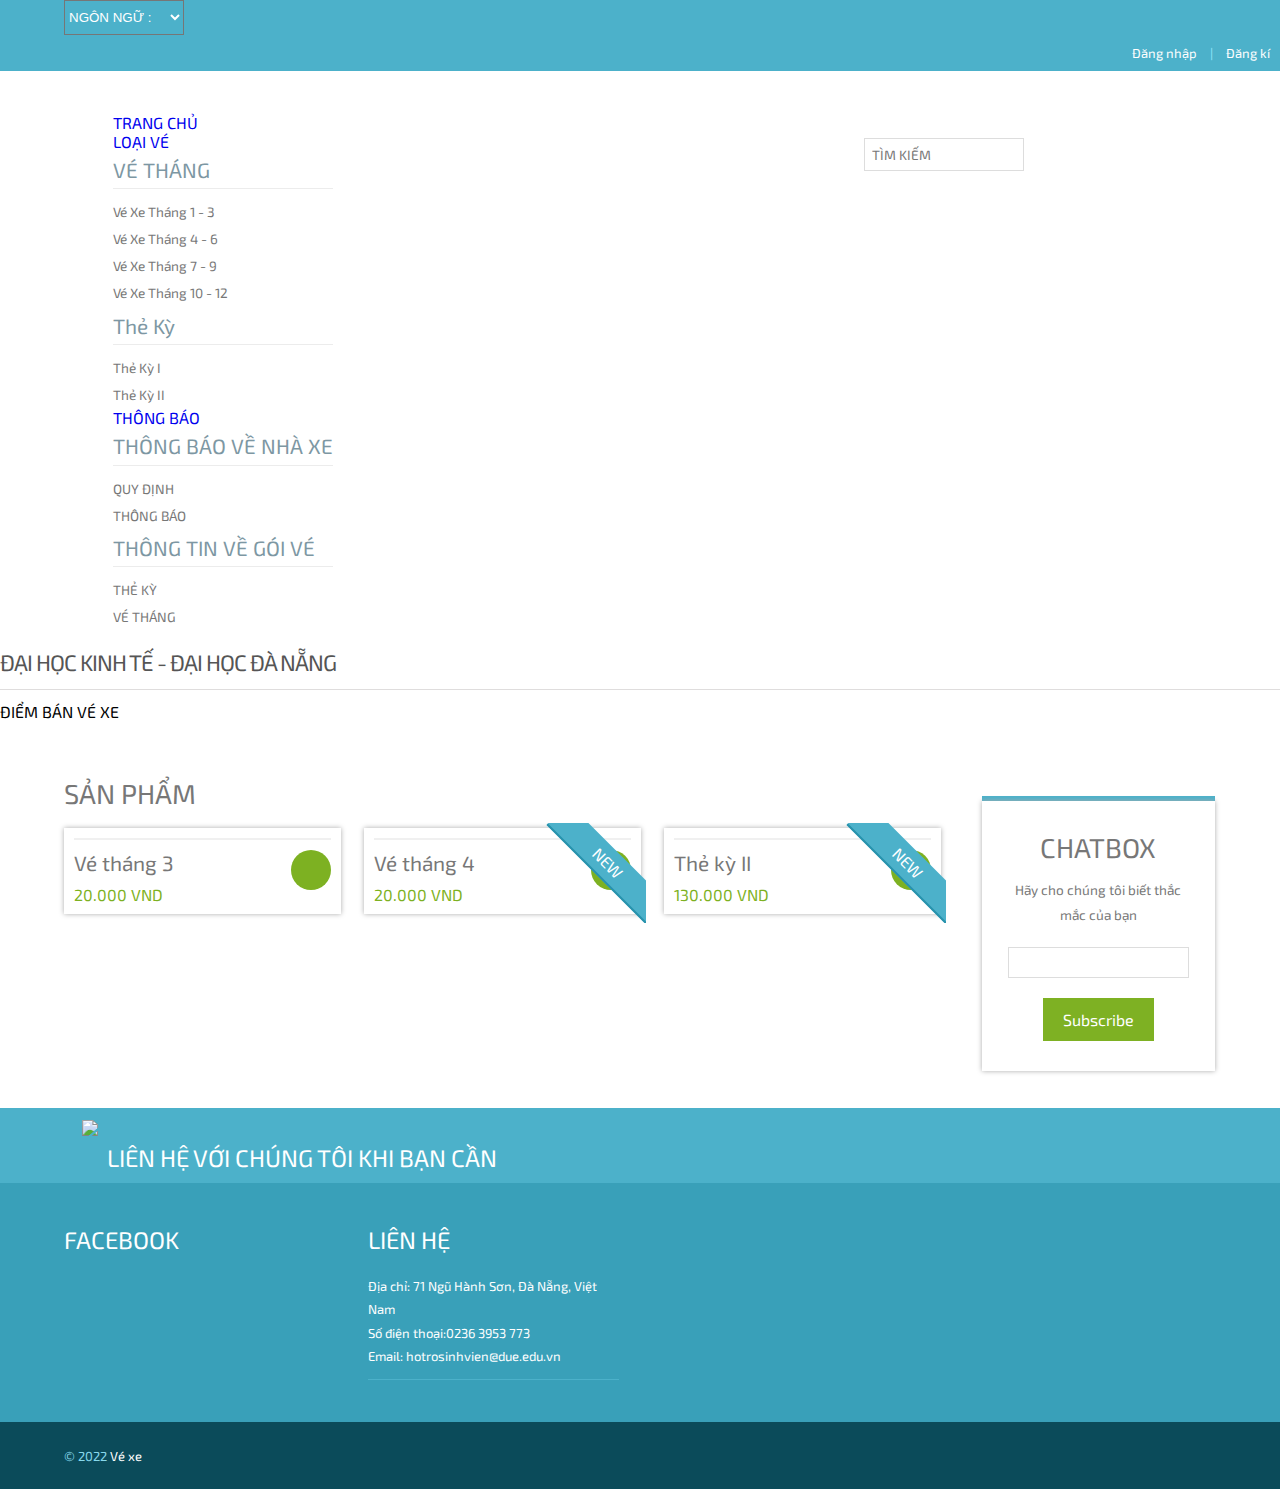
==== Sprint 2/index.html @ bb6cf112 "Create index.html" ====
<!DOCTYPE HTML>
<html>
<head>
<title>Free Leoshop Website Template | Home</title>
<meta name="viewport" content="width=device-width, initial-scale=1, maximum-scale=1">
<meta http-equiv="Content-Type" content="text/html; charset=utf-8" />
<link href="css/style.css" rel="stylesheet" type="text/css" media="all" />
<link href="css/form.css" rel="stylesheet" type="text/css" media="all" />
<link href='http://fonts.googleapis.com/css?family=Exo+2' rel='stylesheet' type='text/css'>
<script type="text/javascript" src="js/jquery1.min.js"></script>
<!-- start menu -->
<link href="css/megamenu.css" rel="stylesheet" type="text/css" media="all" />
<script type="text/javascript" src="js/megamenu.js"></script>
<script>$(document).ready(function(){$(".megamenu").megamenu();});</script>
<!--start slider -->
    <link rel="stylesheet" href="css/fwslider.css" media="all">
    <script src="js/jquery-ui.min.js"></script>
    <script src="js/css3-mediaqueries.js"></script>
    <script src="js/fwslider.js"></script>
<!--end slider -->
<script src="js/jquery.easydropdown.js"></script>
</head>
<body>
     <div class="header-top">
	   <div class="wrap"> 
			  <div class="header-top-left">
			  	   <div class="box">
   				      <select tabindex="4" class="dropdown">
							<option value="" class="label" value="">NGÔN NGỮ :</option>
							<option value="1">TIẾNG ANH / EN</option>
							<option value="2">TIẾNG VIỆT / VN</option>
					  </select>
   				    </div>
						</select>
   				    </div>
   				    <div class="clear"></div>
   			 </div>
			 <div class="cssmenu">
				<ul>
					<li><a href="login.html">Đăng nhập</a></li> |
					<li><a href="register.html">Đăng kí</a></li>
				</ul>
			</div>
			<div class="clear"></div>
 		</div>
	</div>
	<div class="header-bottom">
	    <div class="wrap">
			<div class="header-bottom-left">
				<div class="logo">
					<a href="index.html"><img src="images/logo6.jpg" alt=""/></a>
				</div>
				<div class="menu">
	            <ul class="megamenu skyblue">
			<li class="active grid"><a href="index.html">TRANG CHỦ</a></li>
			<li><a class="color4" href="#">LOẠI VÉ</a>
				<div class="megapanel">
					<div class="row">
						<div class="col1">
							<div class="h_nav">
								<h4>VÉ THÁNG</h4>
								<ul>
									<li><a href="loaive.html">Vé xe tháng 1 - 3 </a></li>
									<li><a href="loaive.html">Vé xe tháng 4 - 6</a></li>
									<li><a href="loaive.html">Vé xe tháng 7 - 9</a></li>
									<li><a href="loaive.html">Vé xe tháng 10 - 12</a></li>
								</ul>	
							</div>							
						</div>
						<div class="col1">
							<div class="h_nav">
								<h4>Thẻ Kỳ</h4>
								<ul>
									<li><a href="loaive.html">Thẻ kỳ I</a></li>
									<li><a href="loaive.html">Thẻ Kỳ II</a></li>
								</ul>	
							</div>																	 
						</div>
					  </div>
					</div>
				</li>				
				<li><a class="color5" href="#">THÔNG BÁO</a>
				<div class="megapanel">
					<div class="col1">
							<div class="h_nav">
								<h4>THÔNG BÁO VỀ NHÀ XE</h4>
								<ul>
									<li><a href="gioithieu.html">QUY ĐỊNH</a></li>
									<li><a href="gioithieu.html">THÔNG BÁO</a></li>
									<!-- <li><a href="gioithieu.html">Lorem ipsum </a></li>
									<li><a href="gioithieu.html">Planned replacement</a></li> -->
								</ul>	
							</div>							
						</div>
						<div class="col1">
							<div class="h_nav">
								<h4>THÔNG TIN VỀ GÓI VÉ</h4>
								<ul>
									<li><a href="gioithieu.html">THẺ KỲ</a></li>
									<li><a href="gioithieu.html">VÉ THÁNG</a></li>
									<!-- <li><a href="gioithieu.html">Round-Shaped</a></li>
									<li><a href="gioithieu.html">Oval-Shaped</a></li> -->
								</ul>	
							</div>							
						</div>
						<!-- <div class="col1">
							<div class="h_nav">
								<h4>Eye Glasses</h4>
								<ul>
									<li><a href="gioithieu.html">Anti Reflective</a></li>
									<li><a href="gioithieu.html">Aspheric</a></li>
									<li><a href="gioithieu.html">Bifocal</a></li>
									<li><a href="gioithieu.html">Hi-index</a></li>
									<li><a href="gioithieu.html">Progressive</a></li>
								</ul>	 -->
							</div>												
						</div>
					</div>
				</li>
			</ul>
			</div>
		</div>
	   <div class="header-bottom-right">
         <div class="search">	  
				<input type="text" name="s" class="textbox" value="TÌM KIẾM" onfocus="this.value = '';" onblur="if (this.value == '') {this.value = 'TÌM KIẾM';}">
				<input type="submit" value="Subscribe" id="submit" name="submit">
				<div id="response"> </div>
		 </div>
    </div>
     <div class="clear"></div>
     </div>
	</div>
  <!-- start slider -->
    <div id="fwslider">
        <div class="slider_container">
            <div class="slide"> 
                <!-- Slide image -->
                    <img src="images/banner2.png" alt=""/>
                <!-- /Slide image -->
                <!-- Texts container -->
                <div class="slide_content">
                    <div class="slide_content_wrap">
                        <!-- Text title -->
                        <h4 class="title">ĐẠI HỌC KINH TẾ - ĐẠI HỌC ĐÀ NẴNG</h4>
                        <!-- /Text title -->
                        
                        <!-- Text description -->
                        <p class="description">ĐIỂM BÁN VÉ XE</p>
                        <!-- /Text description -->
                    </div>
                </div>
                 <!-- /Texts container -->
            </div>
            <!-- /Duplicate to create more slides -->
            <div class="slide">
                <img src="images/banner4.jpg" alt=""/>
                <div class="slide_content">
                    <div class="slide_content_wrap">
                        <!-- <h4 class="title">MỞ ĐĂNG KÝ THẺ KỲ I(2022-2023) TỪ NGÀY 20/08 - 20/09  </h4>
                        <p class="description">RẤT HẠNH ĐƯỢC PHỤC VỤ CÁC BẠN!</p> -->
                    </div>
                </div>
            </div>
            <!--/slide -->
        </div>
        <div class="timers"></div>
        <div class="slidePrev"><span></span></div>
        <div class="slideNext"><span></span></div>
    </div>
    <!--/phần thân -->
<div class="main">
	<div class="wrap">
		<div class="section group">
		  <div class="cont span_2_of_3">
		  	<h2 class="head">SẢN PHẨM</h2>
			<div class="top-box">
		<!-- ảnh 1 -->
			 <div class="col_1_of_3 span_1_of_3"> 
			   <a href="single.html">
				<div class="inner_content clearfix">
					<div class="product_image">
						<img src="images/vethang3.jpg" alt=""/>
					</div>
                    <div class="price">
					   <div class="cart-left">
							<p class="title">Vé tháng 3</p>
							<div class="price1">
							  <span class="actual">20.000 VND</span>
							</div>
						</div>
						<div class="cart-right"> </div>
						<div class="clear"></div>
					 </div>				
                   </div>
                 </a>
				</div>
			<!-- ảnh 2 -->
				<div class="col_1_of_3 span_1_of_3"> 
					<a href="single.html">
					 <div class="inner_content clearfix">
						 <div class="product_image">
							 <img src="images/vethang4.jpg" alt=""/>
						 </div>
						 <div class="sale-box"><span class="on_sale title_shop">New</span></div>	
						 <div class="price">
							<div class="cart-left">
								 <p class="title">Vé tháng 4</p>
								 <div class="price1">
								   <span class="actual">20.000 VND</span>
								 </div>
							 </div>
							 <div class="cart-right"> </div>
							 <div class="clear"></div>
						  </div>				
						</div>
					  </a>
					 </div>	
			<!-- ảnh 3 -->
				<div class="col_1_of_3 span_1_of_3">
				  <a href="single.html">
				 <div class="inner_content clearfix">
					<div class="product_image">
						<img src="images/theky2.jpg" alt=""/>
					</div>
                   	 <div class="sale-box"><span class="on_sale title_shop">New</span></div>	
                    <div class="price">
					   <div class="cart-left">
							<p class="title">Thẻ kỳ II</p>
							<div class="price1">
							  <span class="actual">130.000 VND</span>
							</div>
						</div>
						<div class="cart-right"> </div>
						<div class="clear"></div>
					 </div>				
                   </div>
                   </a>
				</div>
				<div class="clear"></div>
			</div>	
	<!-- Chatbox	 			 						 			     -->			 						 			    
		  </div>
			<div class="rsidebar span_1_of_left">
				<div class="top-border"> </div>
				 <!-- <div class="border">
	             <link href="css/default.css" rel="stylesheet" type="text/css" media="all" />
	             <link href="css/nivo-slider.css" rel="stylesheet" type="text/css" media="all" />
				  <script src="js/jquery.nivo.slider.js"></script>
				    <script type="text/javascript">
				    $(window).load(function() {
				        $('#slider').nivoSlider();
				    });
				    </script>
		    <div class="slider-wrapper theme-default">
              <div id="slider" class="nivoSlider">
                <img src="images/t-img1.jpg"  alt="" />
               	<img src="images/t-img2.jpg"  alt="" />
                <img src="images/t-img3.jpg"  alt="" />
              </div>
             </div>
              <div class="btn"><a href="single.html">Check it Out</a></div>
             </div>
           <div class="top-border"> </div> -->
			<div class="sidebar-bottom">
			    <h2 class="m_1">Chatbox</h2>
			    <p class="m_text">Hãy cho chúng tôi biết thắc mắc của bạn</p>
			    <div class="subscribe">
					 <form>
					    <input name="userName" type="text" class="textbox">
					    <input type="submit" value="Subscribe">
					 </form>
	  			</div>
			</div>
	    </div>
	   <div class="clear"></div>
	</div>
	</div>		 			 						 			    

<!-- Phần cuối -->
	</div>
   <div class="footer">
		<div class="footer-top">
			<div class="wrap">
			  <div class="section group example">
				</div>
				<div class="col_1_of_2 span_1_of_2">
					<ul class="f-list">
					  <li><img src="images/3.png"><span class="f-text">Liên hệ với chúng tôi khi bạn cần </span><div class="clear"></div></li>
					</ul>
				</div>
				<div class="clear"></div>
		      </div>
			</div>
		</div>
		<div class="footer-middle">
			<div class="wrap">

		   <div class="section group example">
			  <div class="col_1_of_f_1 span_1_of_f_1">
				 <div class="section group example">
				   <div class="col_1_of_f_2 span_1_of_f_2">
				      <h3>Facebook</h3>
						<script>(function(d, s, id) {
						  var js, fjs = d.getElementsByTagName(s)[0];
						  if (d.getElementById(id)) return;
						  js = d.createElement(s); js.id = id;
						  js.src = "//connect.facebook.net/en_US/all.js#xfbml=1";
						  fjs.parentNode.insertBefore(js, fjs);
						}(document, 'script', 'facebook-jssdk'));</script>
						<div class="like_box">	
							<div class="fb-like-box" data-href="https://www.facebook.com/hotrosinhviendhkt" data-colorscheme="light" data-show-faces="true" data-header="true" data-stream="false" data-show-border="true"></div>
						</div>
 				  </div>
				 <div class="col_1_of_f_2 span_1_of_f_2">
				   <h3>Liên hệ</h3>
						<div class="company_address">
					                <p>Địa chỉ: 71 Ngũ Hành Sơn, Đà Nẵng, Việt Nam</p>
					   		<p>Số điện thoại:0236 3953 773</p>
					 	 	<p>Email: <span>hotrosinhvien@due.edu.vn</span></p>
					   		
					   </div>
					   </div>
				</div>
				<div class="clear"></div>
		    </div>
		   </div>
		  <div class="clear"></div>
		    </div>
		  </div>
		</div>
		<div class="footer-bottom">
			<div class="wrap">
	             <div class="copy">
			        <p>© 2022 <a href="#" target="_blank">Vé xe</a></p>
		         </div>
			    </div>
			    <div class="clear"></div>
		      </div>
	     </div>
	</div>
</body>
</html>
---- Sprint 2/css/style.css ----
html,body,div,span,applet,object,iframe,h1,h2,h3,h4,h5,h6,p,blockquote,pre,a,abbr,acronym,address,big,cite,code,del,dfn,em,img,ins,kbd,q,s,samp,small,strike,strong,sub,sup,tt,var,b,u,i,dl,dt,dd,ol,nav ul,nav li,fieldset,form,label,legend,caption,tbody,tfoot,thead,tr,th,td,article,aside,canvas,details,embed,figure,figcaption,footer,header,hgroup,menu,nav,output,ruby,section,summary,time,mark,audio,video{margin:0;padding:0;border:0;font-size:100%;font:inherit;vertical-align:baseline;}
article, aside, details, figcaption, figure,footer, header, hgroup, menu, nav, section {display: block;}
ol,ul{list-style:none;margin:0;padding:0;}
blockquote,q{quotes:none;}
blockquote:before,blockquote:after,q:before,q:after{content:'';content:none;}
table{border-collapse:collapse;border-spacing:0;}
a{text-decoration:none;}
.txt-rt{text-align:right;}
.txt-lt{text-align:left;}
.txt-center{text-align:center;}
.float-rt{float:right;}
.float-lt{float:left;}
/*login.html*/
/*Phần tử được đẩy xuống bên dưới cả phần tử nổi bên trái và bên phải*/
.clear{clear:both;}
.pos-relative{position:relative;}
.pos-absolute{position:absolute;}
.vertical-base{	vertical-align:baseline;}
.vertical-top{	vertical-align:top;}
.underline{	padding-bottom:5px;	border-bottom: 1px solid #eee; margin:0 0 20px 0;}
nav.vertical ul li{	display:block;}
nav.horizontal ul li{	display: inline-block;}
img{max-width:100%;}

body{
	font-family: 'Exo 2', sans-serif;
	background:#fff;
}
.wrap{
	/*chiều rộng*/
	width:80%;
	/*Margin: 0 auto, lề trên / dưới là 0 và 
	lề trái / phải là tự động. Trong đó tự động có nghĩa là lề trái và phải 
	được trình duyệt tự động đặt dựa trên vùng chứa, để làm cho phần tử được
	căn giữa.*/
	margin:0 auto;
	/*linear- chỉ định một hiệu ứng chuyển tiếp với cùng tốc độ từ đầu đến cuối*/
	-moz-transition:all .2s linear;
	-webkit-transition:all .2s linear; 
	-o-transition:all .2s linear; 
	-ms-transition:all .2s linear;
}
.chitiet {
	background-color: #CCC;
	height: 350px;
	margin-left: 220px;
	width: 900px;
}
.chitiet1 {
	margin-top: 30px;
	padding-left: 200px;
}
.giohang {
	margin-top: 30px;
	width: 100%;
	line-height: 60px;
	padding-left: 50px;
	margin-bottom:30px;
}
.giohang1 {
	color: #F00;
	font-weight: 800;
	font-size: 20px;
	font-family: "Times New Roman", Times, serif;
}
.giohang2 {
	margin-top: 30px;
	width: 100%;
	line-height: 35px;
	padding-left: 50px;
	margin-bottom:30px;
}
.giohang3 {
	color: #F00;
	font-weight: 800;
	font-size: 20px;
	font-family: "Times New Roman", Times, serif;
}
.button {
	font-size: 1.2em;
	padding: 8px 15px;
	text-shadow: 0px 1px 1px rgba(94, 94, 94, 0.9);
}
.button {
	margin-top: 20px;
	display: inline-block;
	background: #0099FF;
	text-decoration: none;
	color:#fff;
	outline: 0;
	-webkit-transition: all 0.2s linear;
	-moz-transition: all 0.2s linear;
	-o-transition: all 0.2s linear;
	transition: all 0.2s linear;
}
.button:hover {
	text-shadow: 0px 1px 1px #000;
	-webkit-transform: scale(1.05);
	-moz-transform: scale(1.05);
	-ms-transform: scale(1.05);
	-o-transform: scale(1.05);
	transform: scale(1.05);
}
/*login.html*/
.header-top{
	background:#4cb1ca;
}
/*login.html*/
.header-top-right{
	width:54.5%;
/*float-left: Lớp này loại bỏ phần tử khỏi luồng thông thường của trang web
 và làm cho nó nổi ở phía bên trái bên trong của vùng chứa.*/
	float:left;
}
.box{
	float:left;
	width:20.5%;
	margin-right:10.6%;
}
.box1{
	float:left;
	width:20.5%;
}
/*login.html*/
.cssmenu{
	float:right;
	color:#96e8fc;
	font-size: 0.8125em;
}
.cssmenu ul li {
	display: inline-block;
}
.cssmenu ul li a {
	color:#fff;
	display: block;
	margin:10px;
}
.cssmenu li> a:hover {
	color: #ACEAFA;
}
.header-bottom{
	background:#fff;
	padding:2% 0;
}
.logo{
	float:left;
	margin-right: 6.6%;
}
/*--menu--*/
/* dCodes Framework:(c) TemplateAccess */
.menu{
	float:left;
	margin-top: 6px;
}
/* start menu */
.h_nav h4{
	border-bottom:1px solid rgb(236, 236, 236);
	font-size: 1.3em;
	color: #7D97A3;
	line-height: 1.8em;
	text-transform:capitalize;
	margin-bottom: 4%;
}
.h_nav h4.top{
	margin-top: 12%;
}
.h_nav ul li{
	display: block;
}
.h_nav ul li a{
	display:block;
	font-size: 0.85em;
	color:#777;
	text-transform:capitalize;
	line-height:2em;
	-webkit-transition: all 0.3s ease-in-out;
	-moz-transition: all 0.3s ease-in-out;
	-o-transition: all 0.3s ease-in-out;
	transition: all 0.3s ease-in-out;
}
.h_nav ul li a:hover{
	color:#00405d;
	text-decoration:underline;
}
.header-bottom-left{
	float:left;
	width: 64.5%;
	margin-top:10px;
}
.header-bottom-right{
	float:right;
	width:30.5%;
	margin-top:10px;
}
.search {
	background:#fff;
	border: 1px solid #ddd;
	position: relative;
	float:left;
	margin:6px 20px 0 0;
}
.search input[type="text"] {
	border: none;
	outline: none;
	background: none;
	font-size:0.85em;
	font-family: 'Exo 2', sans-serif;
	color:#777;
	width:130px;
	padding:7px;
	-webkit-apperance:none;
	margin:0;
	-webkit-transition: all 0.5s ease-out;
	-moz-transition: all 0.5s ease-out;
	-ms-transition: all 0.5s ease-out;
	-o-transition: all 0.5s ease-out;
}
.search input[type="text"]:focus{
	width:150px;
}
.search input[type="submit"] {
	border: none;
	text-indent: -9999px;
	outline:none;
	cursor: pointer;
	background: url("../images/search.png") no-repeat 0px 3px; 
	width:30px;
	height:25px;
	padding:8px;
}	
.search input[type="submit"]:active {
	position:relative;
}
.tag-list{
	float:left;
}
/* create_btn */
.create_btn{
	float: right;
}
.create_btn a{
	text-transform: capitalize;
	display:inline-block;
	padding: 10px 20px;
	font-size: 0.8725em;
	color: #ffffff;
	background: #ffcc33;
	-webkit-transition: all 0.3s ease-in-out;
	-moz-transition: all 0.3s ease-in-out;
	-o-transition: all 0.3s ease-in-out;
	transition: all 0.3s ease-in-out;
}
.create_btn a:hover{
	background: #00405d;
	color:#ffffff; 
}
.create_btn a img{
	vertical-align: top;
	margin-top: 3px;
}
/* start icon styles */
.icon1:before,.icon1:after {
	content: "";
	display: table;
}
.icon1:after {
	clear: both;
}
.icon1 {
	float:left;
	zoom:1;
}
.icon1 li {
	float: left;
	position: relative;
}
.icon1 li:last-child{
	border-right:none;
}
.icon1 li:hover > a {
	color: #fafafa;
}
*html .icon1 li a:hover { /* IE6 only */
	color: #fafafa;
}
.icon1 ul {
	width:300px;
	margin: 20px 0 0 0;
	_margin: 0;
	opacity: 0;
	visibility: hidden;
	position: absolute;
	top:75px;
	z-index: 1;
	right: -140px;
	background: #ffffff;
	-webkit-transition: all .2s ease-in-out;
	-moz-transition: all .2s ease-in-out;
	-ms-transition: all .2s ease-in-out;
	-o-transition: all .2s ease-in-out;
	transition: all .2s ease-in-out;
	box-shadow: 0px 2px 6px #aaa;
	-webkit-box-shadow: 0px 2px 6px #aaa;
	-moz-box-shadow: 0px 2px 6px #aaa;
	-o-box-shadow: 0px 2px 6px #aaa;
}
.icon1 li:hover > ul {
	opacity: 1;
	visibility: visible;
	margin: 0;
	z-index: 9999;
}
.icon1 ul ul {
	top: 6px;
	left: 158px;
	margin: 0 0 0 20px;
}
.icon1 ul li {
	float: none;
	display: block;
	border: 0;
}
.icon1 ul li:first-child{
	border-top:none;
}
.icon1 ul li:first-child a{
	border-top-left-radius: 5px;
	-webkit-border-top-left-radius: 5px;
	-moz-border-top-left-radius: 5px;
	-o-border-top-left-radius: 5px;
}
.icon1 ul li:last-child {   
	-moz-box-shadow: none;
	-webkit-box-shadow: none;
	box-shadow: none;    
}
.icon1 ul a {    
	_height: 10px; /*IE6 only*/
	white-space: nowrap;
	float: none;
	text-transform: none;
}
.active-icon{
	display: block;
}
.icon1 ul li:first-child > a:after {
	content: '';
	position: absolute;
	left: 45%;
	top: -30px;
	border-left: 10px solid transparent;
	border-right:10px solid transparent;
	border-bottom:10px solid #f0f0f0;
}
.icon1 ul ul li:first-child a:after {
	left: -100px;
	top: 0%;
	margin-top: -6px;
	border-left: 0;	
	border-bottom:20px solid transparent;
	border-top: 20px solid transparent;
	border-right:20px solid #323757;
}
/* Mobile */
.icon1-trigger {
	display: none;
}
.sub-icon1 img{
	border:none;
	display:inline-block;
	vertical-align:middle;
}
.c1{
	background: url(../images/tag.png) no-repeat 0px 0px;
	width:42px;
	height:42px;
	display: inline-block;
	vertical-align: middle;
}
.c2{
	background: url(../images/cart.png) no-repeat 0px 1px;
	width:42px;
	height:42px;
	display: inline-block;
	vertical-align: middle;
}
.icon1 .profile_img {
	margin-top: 3px;
}
.sub-icon1 ul li h3{
	text-align:center;
	font-size: 1.3em;
	color:#399FB8;
	text-transform:uppercase;
	margin-bottom: 4%;
}
.sub-icon1 ul li p{
	text-align:center;
	font-size: 0.8725em;
	color: #555555;
	line-height: 1.8em;
}
.sub-icon1.list{
	padding: 20px 0px;
}
.sub-icon1 ul li p a{
	color: #00405d;
}
.sub-icon1 ul li p a:hover{
	color: #555555;
	text-decoration:underline;
}
ul.last{
	float: left;
	margin: 12px 0px 0 20px;
}
ul.last li a{
	color:#000;
	text-transform:uppercase;
}
ul.last li a:hover{
	color:#176375;
}
/*--content--*/
/*  GRID OF Content and sidebar   ============================================================================= */
.main{
	margin:2% 0;
}
.cont{
	display: block;
	float:left;
	margin: 1% 0 1% 0;
}
.rsidebar{
	display: block;
	float:left;
	margin: 2.7% 0 1% 2.6%;
} 	
.span_2_of_3 {
	width:77.1%;
}
.span_1_of_3 {
	width:31.2%;
	-webkit-transition: all 0.4s ease;
	-moz-transition: all 0.4s ease;
	-o-transition: all 0.4s ease;
	transition: all 0.4s ease;
}
.span_1_of_left {
	width:20.2%;
}
/*  GRID OF THREE   ============================================================================= */
.col_1_of_3{
	display: block;
	float:left;
	margin: 1% 0 1% 2.6%;
	box-shadow:0 0 5px #aaa;
	-webkit-box-shadow:0 0 5px #aaa;
	-moz-box-shadow:0 0 5px #aaa;
	-o-box-shadow:0 0 5px #aaa;
}
.span_1_of_3:hover{
	background:#4CB1CA;
	-webkit-transition: all 0.4s ease;
	-moz-transition: all 0.4s ease;
	-o-transition: all 0.4s ease;
	transition: all 0.4s ease;
	color:#fff;
}
.span_1_of_3:hover p.title{
	color: #FFF;
}
.span_1_of_3:hover span.actual{
	color: #FFF;
}

.span_1_of_3:hover span.reducedfrom {
	color: #FFF;
}
.col_1_of_3:first-child { margin-left: 0; }
h2.head{
	font-size: 1.7em;
	text-transform: uppercase;
	color: #777;
	margin-bottom: 10px;
}
.price{
	padding:10px 0 0 0;
}
.inner_content {
	padding:10px;
	position: relative;
}
.product_image {
	
}
.product_image img{
	display:block;
	border:1px solid #f0f0f0;
}
.sale-box {
	height: 100px;
	right: -5px;
	overflow: hidden;
	position: absolute;
	text-align: center;
	top: -5px;
	width: 100px;
}
.sale-box span.before {
	right: 89px;
	background: #CB3D27;
}
.sale-box span.on_sale {
	background:#4cb1ca;
	color: #FFF;
	display: block;
	left: -9px;
	font-size:1em;
	padding: 5px 0;
	position: relative;
	text-align: center;
	top: 25px;
	-webkit-transform: rotate(45deg);
	-moz-transform: rotate(45deg);
	-ms-transform: rotate(45deg);
	-o-transform: rotate(45deg);
	transform: rotate(45deg);
	width: 140px;
	z-index: 2;
	text-transform:uppercase;
	border-bottom: 2px solid #2892AC;
}
.cart-left{
	width:73.5%;
	float: left;
	margin-right: 2.6%;
}
p.title{
	color: #777;
	font-size:1.3em;
}
p.title a:hover{
	color:#7DB122;
}
.cart-right {
	float: right;
	background: url(../images/cart2.png)2px 0px #7db122;
	border-radius: 100px;
	-webkit-border-radius: 100px;
	-moz-border-radius: 100px;
	-o-border-radius: 100px;
	width: 40px;
	height: 40px;
	text-align: center;
	cursor:pointer;
}
.span_1_of_3:hover .cart-right{
	float: right;
	background: url(../images/cart3.png)2px 0px #000;
	border-radius: 100px;
	width: 40px;
	height: 40px;
	text-align: center;
}
.price1{
	margin-top:10px;
}
span.actual{
	color:#7db122;
	font-size:1em;
}
span.reducedfrom {
	text-decoration: line-through;
	margin-right: 8%;
	color:#555;
}
.sale-box1 {
	height: 100px;
	left: 0px;
	overflow: hidden;
	position: absolute;
	text-align: center;
	top: 0px;
	width: 100px;
}
.sale-box span.before {
	right: 89px;
	background: #CB3D27;
}
.sale-box1 span.on_sale {
	background: #7DB122;
	color: #FFF;
	display: block;
	left: -35px;
	font-size: 1em;
	padding: 5px 0;
	position: relative;
	text-align: center;
	top: 23px;
	-webkit-transform: rotate(-45deg);
	-moz-transform: rotate(-45deg);
	-ms-transform: rotate(-45deg);
	-o-transform: rotate(-45deg);
	transform: rotate(-45deg);
	width: 140px;
	z-index: 2;
	text-transform:uppercase;
	border-bottom: 2px solid #6B9C15;
}
.top-box{
	margin-bottom:2%;
}
.left-banner{
	background: url(../images/t-img1.jpg)no-repeat 0px 0px;
	width:226px;
	height:450px;
}
.top-border{
	border-top:5px solid #4cb1ca;
}
.border{
	box-shadow: 0 0 5px #AAA;
	-webkit-box-shadow: 0 0 5px #AAA;
	-moz-box-shadow: 0 0 5px #AAA;
	-o-box-shadow: 0 0 5px #AAA;
	padding: 15px;
	margin-bottom: 25%;
}
.btn{
	position: relative;
	text-align:center;
	z-index: 9999;
}
.btn a {
	border: none;
	color: #FFF;
	cursor: pointer;
	padding: 12px 20px;
	display: inline-block;
	font-size: 1em;
	outline: none;
	-webkit-transition: all 0.3s;
	-moz-transition: all 0.3s;
	transition: all 0.3s;
	background: #4CB1CA;
	position: absolute;
	top:-90px;
	left: 52px;
}
.btn a:hover{
	background:#39a0b9;
}
.sidebar-bottom{
	box-shadow: 0 0 5px #AAA;
	-webkit-box-shadow: 0 0 5px #AAA;
	-moz-box-shadow: 0 0 5px #AAA;
	-o-box-shadow: 0 0 5px #AAA;
	padding:30px 20px;
	text-align:center;
}
h2.m_1{
	font-size: 1.7em;
	text-transform: uppercase;
	color: #777;
	margin-bottom:15px;
}
p.m_text{
	color:#888;
	font-size:0.95em;
	margin-bottom:20px;
}
.subscribe form input[type="text"] {
	font-family: 'Exo 2', sans-serif;
	border:1px solid #ddd;
	outline: none;
	background: none;
	font-size: 0.85em;
	color: #888;
	width: 87%;
	padding:6px;
	-webkit-apperance: none;
}
.subscribe input[type="submit"] {
	font-family: 'Exo 2', sans-serif;
	cursor: pointer;
	color: #FFF;
	font-size: 1em;
	outline: none;
	-webkit-transition: all 0.3s;
	-moz-transition: all 0.3s;
	transition: all 0.3s;
	background: #7EB123;
	padding: 12px 20px;
	border: none;
	margin-top: 20px;
	-webkit-appearance: none;
}
.subscribe input[type="submit"]:hover {
	background: #72a41b;
}
/*--footer--*/
/*  GRID OF TWO   ============================================================================= */
.footer-top{
	background:#4cb1ca;
}
.col_1_of_2{
	display: block;
	float:left;
	margin: 1% 0 1% 1.6%;
}
.col_1_of_2:first-child { margin-left: 0; }
.span_1_of_2 {
	width:49.2%;
}
ul.f-list img{
	float:left;
	margin-right: 1.6%;
}
ul.f-list span.f-text {
	float: left;
	font-size: 1.5em;
	text-transform: uppercase;
	color: #FFF;
	margin-top: 23px;
}
/*--footer-middle--*/
.footer-middle{
	padding:2% 0;
}
.footer-middle{
	background: rgb(57,160,185);
	background: -moz-linear-gradient(top,  rgba(57,160,185,1) 0%, rgba(57,160,185,1) 100%);
	background: -webkit-gradient(linear, left top, left bottom, color-stop(0%,rgba(57,160,185,1)), color-stop(100%,rgba(57,160,185,1)));
	background: -webkit-linear-gradient(top,  rgba(57,160,185,1) 0%,rgba(57,160,185,1) 100%);
	background: -o-linear-gradient(top,  rgba(57,160,185,1) 0%,rgba(57,160,185,1) 100%);
	background: -ms-linear-gradient(top,  rgba(57,160,185,1) 0%,rgba(57,160,185,1) 100%);
	background: linear-gradient(to bottom,  rgba(57,160,185,1) 0%,rgba(57,160,185,1) 100%);
	filter: progid:DXImageTransform.Microsoft.gradient( startColorstr='#39a0b9', endColorstr='#39a0b9',GradientType=0 );
}
.span_1_of_f_2  h3{
	color:#fff;
	margin-bottom:20px;
	font-size:1.5em;
	line-height: 1.2;
	text-transform:uppercase;
}
.col_1_of_f_1{
	display: block;
	float:left;
	margin: 1% 0 1% 3.6%;
}
.col_1_of_f_1:first-child { margin-left: 0; }
.span_1_of_f_1{
	width: 48.2%;
}
.col_1_of_f_2{
	display: block;
	float:left;
	margin: 1% 0 1% 9.6%;
}
.col_1_of_f_2:first-child { margin-left: 0; }
.span_1_of_f_2{
	width: 45.2%;
}
.like_box{
	background:#fff;
	width: 108.5%;
}
.facebook{
	color:#fff;
	font-size:0.8125em;
	border-bottom: 1px solid #4CB1CA;
	padding-bottom: 6px;
}
ul.f-gallery{
	border-bottom: 1px solid #4CB1CA;
	padding-bottom: 10px;
	margin-bottom: 10px;
}
ul.f-gallery li{
	display: inline-block;
	width: 19.5%;
	margin: 10px 0 0 0;
}
p.m_2{
	color:#fff;
	font-size:0.8125em;
}
.recent-tweet {
	margin-bottom: 1em;
}
.recent-tweet-icon {
	float: left;
	width: 16.5%;
	margin:0% 2.6% 0 0;
}
.recent-tweet-icon span {
	width:50px;
	height:50px;
	display: block;
	background: url(../images/f-tw.png) no-repeat;
}
.recent-tweet-info {
	float: right;
	width:77.5%;
}
.recent-tweet-info p{
	color:#fff;
	font-size:0.85em;
	line-height:1.8em;
}
.recent-tweet-info p a{
	color:#ACEAFA;
}
.recent-tweet-info p a:hover{
	color:#fff;
}
ul.f-list1 li {
	list-style-image: url(../images/f-icon.png);
	margin: 0 15px 5px;
}
ul.f-list1 li a {
	font-size: 0.85em;
	color: #fff;
	vertical-align: middle;
}
ul.f-list1 li a:hover {
	color: #ACEAFA;
}
.company_address{
	border-bottom: 1px solid #4CB1CA;
	padding-bottom:10px;
}
.company_address p {
	font-size: 0.8125em;
	color: #fff;
	line-height:1.8em;
}
.company_address p span {
	cursor: pointer;
}
.company_address p span:hover{
	text-decoration:underline;
}
/*---social-icons-----*/
.social-media {
	margin-top:15px;
}
.social-media li{
	float:left;
	margin: 0px 10px 10px 0;
	display:inline-block;
}
.social-media li a {
	height: 40px;
	width: 40px;
	display: block;
	background: url(../images/img-sprite.png);
}
.social-media li a:hover {
	zoom: 1;
	filter: alpha(opacity=50);
	opacity: 0.8;
	-webkit-transition: opacity .15s ease-in-out;
	-moz-transition: opacity .15s ease-in-out;
	-ms-transition: opacity .15s ease-in-out;
	-o-transition: opacity .15s ease-in-out;
	transition: opacity .15s ease-in-out;
}
/*--------social simptip--------*/
[data-tooltip] {
	position: relative;
	display: inline-block;
}
[data-tooltip].simptip-position-bottom:before {
	border-bottom-color:#4CB1CA;
}
[data-tooltip].simptip-position-bottom:after {
	background-color:#4CB1CA;
	color:#fff;
}
[data-tooltip]:before {
	content: '';
	position: absolute;
	border-width: 6px;
	border-style: solid;
	border-color: rgba(0, 0, 0, 0);
}
[data-tooltip]:before, [data-tooltip]:after {
	position: absolute;
	visibility: hidden;
	opacity: 0;
	z-index: 999999;
}
[data-tooltip]:after {
	height: 22px;
	padding: 11px 11px 0;
	font-size: 13px;
	line-height: 11px;
	content: attr(data-tooltip);
	white-space: nowrap;
}
[data-tooltip]:hover, [data-tooltip]:focus {
	background-color: rgba(0, 0, 0, 0);
}
[data-tooltip]:hover:before, [data-tooltip]:hover:after, [data-tooltip]:focus:before, [data-tooltip]:focus:after {
	visibility: visible;
	opacity: 1;
}
.simptip-position-bottom.simptip-movable:before {
	margin-top: -15px;
}
.simptip-position-bottom.simptip-movable:after {
	margin-top: -3px;
}
.simptip-position-bottom:before, .simptip-position-bottom:after, .simptip-position-top:before, .simptip-position-top:after {
	left: 32%;
}
.simptip-position-bottom:before, .simptip-position-bottom:after {
	top: 110%;
}
.simptip-position-bottom:after, .simptip-position-top:after {
	margin-left: -18px;
}
.simptip-position-right.simptip-movable:before, .simptip-position-right.simptip-movable:after, .simptip-position-left.simptip-movable:before, .simptip-position-left.simptip-movable:after, .simptip-position-top.simptip-movable:before, .simptip-position-top.simptip-movable:after, .simptip-position-bottom.simptip-movable:before, .simptip-position-bottom.simptip-movable:after {
	-webkit-transition: all .1s linear;
	-moz-transition: all .1s linear;
	-o-transition: all .1s linear;
	-ms-transition: all .1s linear;
	transition: all .1s linear;
}
.simptip-position-bottom.simptip-movable:hover:before, .simptip-position-bottom.simptip-movable:hover:after {
	-webkit-transform: translateY(10px);
	-moz-transform: translateY(10px);
	-ms-transform: translateY(10px);
	-o-transform: translateY(10px);
	transform: translateY(10px);
}
/*------------end social simptip----------------*/
.social-media li:nth-child(1) a{
	background: url(../images/img-sprite.png) -20px -170px;
}
.social-media li:nth-child(2) a{
	background: url(../images/img-sprite.png) -68px -170px;
}
.social-media li:nth-child(3) a{
	background: url(../images/img-sprite.png) -112px -170px;
}
.social-media li:nth-child(4) a{
	background: url(../images/img-sprite.png) -157px -170px;
}
/*--footer-bottom--*/
.footer-bottom{
	background:#0b4b5a;
	padding:2% 0;
}
.copy{
	float:left;
}
.copy p{
	color:#87D8EB;
	font-size:0.8125em;
}
.copy p a{
	color:#fff;
}
.copy p a:hover{
	color:#87D8EB;
}
.f-list2{
	float:right;
	color:#87D8EB;
}
.f-list2 li{
	display:inline-block;
	margin:0 10px;
}
.f-list2 li a{
	color:#87D8EB;
	font-size:0.8125em;
}
.f-list2 li a:hover{
	color:#fff;
}
/*--login--*/
/*login.html*/
.login{
	border-top:1px solid #ddd;
	/*padding: khoảng đệm*/
	padding:2% 0;
	border:none;
}

.col_1_of_login:first-child {
	margin-left: 0;
}
/*login.html*/
.span_1_of_login {
	width:44.2%;
	padding:1.5%;
}
/*login.html*/
.col_1_of_login {
	display: block;
	float: left;
	margin: 1% 0 1% 4.6%;
	background:#f7f7f7;
}
.span_1_of_login p{
	color:#777;
	font-size:0.85em;
	line-height:1.8em;
}
/*login.html*/
h4.title{
	color: #555;
	margin-bottom: 0.5em;
	font-size: 1.4em;
	line-height: 1.2;
	font-weight: normal;
	margin-top: 0px;
	letter-spacing: -1px;
	text-transform: uppercase;
	border-bottom: 1px solid #DFDDDD;
	padding-bottom: 13px;
}
input.inputbox, input.required, div.k2AccountPage input[type="text"] {
	background: #FFF;
	border: 1px solid #BDBCBC;
	color: inherit;
	font-family: inherit;
	font-size: inherit;
	height: 27px;
	padding: 0 7px;
	width: 100%;
	outline: none;
	box-sizing: border-box;
	-moz-box-sizing: border-box;
	-webkit-box-sizing: border-box;
	font-size: 13px;
}
#login-form label {
	color: #777;
	line-height: 2.8em;
	font-size:0.95em;
}
#login-form label a{
	color:#777;
}
#login-form label a{
	text-decoration:underline;
}
#login-form label a:hover{
	text-decoration:none;
}
p#login-form-remember{
	float:left;
}
fieldset.input input[type="submit"] {
	background:#555;
	border: none;
	color: #FFF;
	padding:10px 20px;
	cursor: pointer;
	float:right;
	font-family: 'Exo 2', sans-serif;
	outline:none;
	font-size:1em;
}
/*login.html*/
fieldset.input input[type="submit"]:hover,
 .button1 input[type="submit"]:hover{
	text-decoration:underline;
}
/*login.html*/
.button1{
	/*Phần tử phải nổi ở phía bên phải của khối chứa nó.*/
	float:right;
	margin-top: 6%;
}
/*login.html*/
.button1 input[type="submit"] {
	background:#555;
	border: none;
	color: #FFF;
	padding:10px 20px;
	cursor: pointer;
	float: right;
	font-family: 'Exo 2', sans-serif;
	outline:none;
	font-size:1em;
}
.remember{
	margin-top: 6%;
}
/*--register-form--*/
table {
	border-collapse: collapse;
	border-spacing: 0;
}
.register_account{
	border-top:1px solid #ddd;
	padding:2% 0;
}
.register_account table td {
	width: 100%;
}
.register_account form input[type="text"], .register_account form select {
	font-size:0.95em;
	color:#777;
	padding: 8px;
	outline: none;
	margin:10px 0;
	width:91%;
	font-family: 'Exo 2', sans-serif;
	border:none;
	box-shadow:0 0 2px #aaa;
	-webkit-box-shadow:0 0 2px #aaa;
	-moz-box-shadow:0 0 2px #aaa;
	-o-box-shadow:0 0 2px #aaa;
}
.register_account form input[type="text"]:hover, .register_account form select:hover {
	box-shadow:0 0 4px #aaa;
	-webkit-box-shadow:0 0 4px #aaa;
	-moz-box-shadow:0 0 4px #aaa;
	-o-box-shadow:0 0 4px #aaa;
}
.register_account form input[type="text"].code {
	width: 15%;
}
.register_account form input[type="text"].number {
	width: 69.8%;
}
p.terms a, p.note a {
	text-decoration: underline;
	color:#555;
}
p.terms {
	float: left;
	font-size: 12px;
	padding: 15px 0 0 15px;
}
button.grey{
	display: inline-block;
	text-decoration: none;
	cursor: pointer;
	background: #555;
	font-size:0.95;
	line-height: 16px;
	text-transform: uppercase;
	padding:10px 30px;
	color: #FFF;
	border: none;
	float: left;
	font-family: 'Exo 2', sans-serif;
	outline:none;
}
button.grey:hover {
	background:#4CB1CA;
	color: #FFF;
}
.register_account form input[type="text"].code {
	width: 15%;
}
p.code{
	color:#777;
}
p.cart{
	color:#777;
	font-size:0.85em;
	line-height:1.8em;
}
p.cart a{
	text-decoration:underline;
	color:#000;
}
p.cart a:hover{
	text-decoration:none;
}
/*--mens--*/
.mens-toolbar {
	margin: 0 0 12px;
	overflow: hidden;
	background: #F7F7F7;
	padding: 5px;
	border: 1px solid #E6E6E6;
	width: 97.5%;
}
.mens-toolbar .sort {
	float: left;
	width:20.5%;
}
.sort{
	padding: 3px 8px;
}
.sort-by{
	color:#777;
	font-size:0.85;
}
.mens-toolbar .pager {
	padding: 3px 8px;
	float: right;
	margin: 0;
	width:26.5%;
}
.pager .limiter {
	float: right;
	color:#777;
	font-size:0.85em;
}
.pager .limiter label {
	vertical-align: middle;
}
.pager .limiter select {
	padding: 0;
	margin: 0 0 1px;
	vertical-align: middle;
}
.pager .pages {
	margin: 0 30px 0 0;
	float: right;
}
.pager .pages ol {
	display: inline;
}
h3.page{
	float:left;
}
.pager .pages ul li{
	float:left;
}
ul.dc_pagination li {
	float: left;
	margin: 0px;
	margin-left: 5px;
	padding: 0px;
}
ul.dc_pagination li a {
	color: #777;
	display: block;
	padding: 2px 4px 0px 0px;
	text-decoration: none;
	font-size: 0.85em;
}
ul.dc_pagination li a:hover{
	color:#555;
}
/* PREFIXED CSS */
.metro,
.metro div,
.metro li,
.metro div::after,
.metro .carat,
.metro .carat:after,
.metro .selected::after,
.metro:after{
	-webkit-transition: all 150ms ease-in-out;
	-moz-transition: all 150ms ease-in-out;
	-ms-transition: all 150ms ease-in-out;
	transition: all 150ms ease-in-out;
}
.metro .selected::after,
.metro.scrollable div::after{
	-webkit-pointer-events: none;
	-moz-pointer-events: none;
	-ms-pointer-events: none;
	pointer-events: none;
}

/* WRAPPER */
.metro{
	position: relative;
	/*--width: 250px;--*/
	cursor: pointer;
	margin-bottom:0px;
	font-weight: 200;
	background:none;
	
	-webkit-user-select: none;
	-moz-user-select: none;
	user-select: none;
}
.metro.open{
	z-index: 2;
}
.metro:hover{
	background: #f4f4f4;
}
.metro:after{
	content: '';
	position: absolute;
	right: 3px;
	bottom: 3px;
	top: 2px;
	width: 30px;
	background: transparent;
}
.metro.focus:after{
	background:url(../images/minus.gif);
	width: 13px;
	height: 13px;
	right: 10px;
	top: 50%;
	margin-top: -4px;
}
/* CARAT */
.metro .carat,
.metro .carat:after{
	position: absolute;
	right: 10px;
	top: 50%;
	margin-top: -4px;
	background: url(../images/plus.gif);
	width: 13px;
	height: 13px;
	-webkit-transform-origin: 50% 20%;
	-moz-transform-origin: 50% 20%;
	-ms-transform-origin: 50% 20%;
	transform-origin: 50% 20%;
	/*--content: '';
	border: 8px solid transparent;
	border-top: 8px solid #000;--*/
}
/* OLD SELECT (HIDDEN) */
.metro .old{
	position: absolute;
	left: 0;
	top: 0;
	height: 0;
	width: 0;
	overflow: hidden;
}
.metro select{
	position: absolute;
	left: 0px;
	top: 0px;
}
.metro.touch select{
	left: 0;
	top: 0;
	width: 100%;
	height: 100%;
	opacity: 0;
}
/* SELECTED FEEDBACK ITEM */ 
.metro .selected,
.metro li{
	display: block;
	font-size:13px;
	line-height: 1;
	color: #777;
	padding: 9px 12px;
	overflow: hidden;
	white-space: nowrap;
}
.metro .selected::after{
	content: '';
	position: absolute;
	right: 0;
	top: 0;
	bottom: 0;
	width: 60px;
}
.metro:hover .selected::after{
	box-shadow: inset -55px 0 25px -20px #f4f4f4;
	-webkit-box-shadow: inset -55px 0 25px -20px #f4f4f4;
	-moz-box-shadow: inset -55px 0 25px -20px #f4f4f4;
	-o-box-shadow: inset -55px 0 25px -20px #f4f4f4;
}
/* DROP DOWN WRAPPER */
.metro div{
	position: absolute;
	height: 0;
	left: 0;
	right: 0;
	top: 100%;
	margin-top: -1px;
	background: #f8f8f8;
	overflow: hidden;
	opacity: 0;
}
.metro:hover div{
	background: #f4f4f4;
}
/* Height is adjusted by JS on open */
.metro.open div{
	opacity: 1;
	z-index: 2;
}
/* FADE OVERLAY FOR SCROLLING LISTS */
.metro.scrollable div::after{
	content: '';
	position: absolute;
	left: 0;
	right: 0;
	bottom: 0;
	height: 50px;
	box-shadow: inset 0 -50px 30px -35px #f8f8f8;
}
.metro.scrollable:hover div::after{
	box-shadow: inset 0 -50px 30px -35px #f4f4f4;
}
.metro.scrollable.bottom div::after{
	opacity: 0;
}

/* DROP DOWN LIST */
.metro ul{
	position: absolute;
	left: 0;
	top: 0;
	height: 100%;
	width: 100%;
	list-style: none;
	overflow: hidden;
}
.metro.scrollable.open ul{
	overflow-y: auto;
}
/* DROP DOWN LIST ITEMS */
.metro li{
	list-style: none;
	padding: 8px 12px;
}
/* .focus class is also added on hover */
.metro li.focus{
	/*--background: #0180d1;--*/
	position: relative;
	z-index: 3;
	color: #fff;
	background:#4CB1CA;
}
/*--.metro li.active{
	background:#4CB1CA;
	color: #fff;
}--*/
/* --- EASYDROPDOWN FLAT THEME by Jan Cantor --- */

/* PREFIXED CSS */
.dropdown,
.dropdown div,
.dropdown li,
.dropdown div::after,
.dropdown .carat,
.dropdown .carat:after,
.dropdown .selected::after,
.dropdown:after{
	-webkit-transition: all 150ms ease-in-out;
	-moz-transition: all 150ms ease-in-out;
	-ms-transition: all 150ms ease-in-out;
	transition: all 150ms ease-in-out;
}
.dropdown .selected::after,
.dropdown.scrollable div::after{
	-webkit-pointer-events: none;
	-moz-pointer-events: none;
	-ms-pointer-events: none;
	pointer-events: none;
}
/* WRAPPER */
.dropdown{
	position: relative;
	width:120px;
	cursor: pointer;
	font-weight: 200;
	background:none;
	padding: 8px 0px 8px;
	color:  #fff;
	-webkit-user-select: none;
	-moz-user-select: none;
	user-select: none;
}
.dropdown.open{
	z-index: 2;
}
.dropdown:hover,
.dropdown.focus{
	/*--background:#F7F7F7;--*/
}
/* CARAT */
.dropdown .carat,
.dropdown .carat:after{
	position: absolute;
	right: 14px;
	top: 50%;
	margin-top: -3px;
	border: 6px solid transparent;
	border-top: 6px solid #fff;
	z-index: 1;
	-webkit-transform-origin: 50% 20%;
	-moz-transform-origin: 50% 20%;
	-ms-transform-origin: 50% 20%;
	transform-origin: 50% 20%;
}
.dropdown:hover .carat:after{
	border-top-color: #f4f4f4;
}
.dropdown.focus .carat{
	border-top-color: #f8f8f8;
}
.dropdown.focus .carat:after{
	border-top-color: #0180d1;
}
.dropdown.open .carat{
	-webkit-transform: rotate(180deg);
	-moz-transform: rotate(180deg);
	-ms-transform: rotate(180deg);
	transform: rotate(180deg);
}
/* OLD SELECT (HIDDEN) */
.dropdown .old{
	position: absolute;
	left: 0;
	top: 0;
	height: 0;
	width: 0;
	overflow: hidden;
}
.dropdown select{
	position: absolute;
	left: 0px;
	top: 0px;
}
.dropdown.touch select{
	left: 0;
	top: 0;
	width: 100%;
	height: 100%;
	opacity: 0;
}
/* SELECTED FEEDBACK ITEM */ 
/*--.dropdown .selected {
    color: #FFF;
}--*/
.dropdown .selected,
.dropdown li{
	display: block;
	font-size:0.85em;
   /*--padding: 8px 12px;--*/
	overflow: hidden;
	white-space: nowrap;
}
.dropdown .selected::after{
	content: '';
	position: absolute;
	right: 0;
	top: 0;
	bottom: 0;
	width: 60px;
}
.dropdown:hover .selected::after,
.dropdown.focus .selected::after{
}
/* DROP DOWN WRAPPER */
.dropdown div{
	position: absolute;
	height: 0;
	left: 0;
	right: 0;
	top: 100%;
	margin-top: 1px;
	background:#4CB1CA;
	overflow: hidden;
	opacity: 0;
	color:#C0F3FF;
}
.dropdown:hover div{
	background:#4CB1CA;
}
/* Height is adjusted by JS on open */
.dropdown.open div{
	opacity: 1;
	z-index: 2;
}
/* FADE OVERLAY FOR SCROLLING LISTS */
.dropdown.scrollable div::after{
	content: '';
	position: absolute;
	left: 0;
	right: 0;
	bottom: 0;
	height: 50px;
}
.dropdown.scrollable:hover div::after{
}
.dropdown.scrollable.bottom div::after{
	opacity: 0;
}
/* DROP DOWN LIST */
.dropdown ul{
	position: absolute;
	left: 0;
	top: 0;
	height: 100%;
	width: 100%;
	list-style: none;
	overflow: hidden;
}
.dropdown.scrollable.open ul{
	overflow-y: auto;
}
/* DROP DOWN LIST ITEMS */
.dropdown li{
	list-style: none;
	padding:8px;
	border-bottom: 1px solid #39A0B9;
}
.dropdown li:last-child {
    border-bottom: 0;
}
/* .focus class is also added on hover */
.dropdown li.focus{
	background:#39A0B9;
	position: relative;
	z-index: 3;
	color: #fff;
}
.dropdown li.active{
	background: #39A0B9;
	color: #fff;
}
h5.m_1{
	color: #555;
	font-size: 1.1em;
	padding: 6px 10px;
	background: #F7F7F7;
	margin:20px 0;
	border: 1px solid #E6E6E6;
	text-transform: uppercase;
}
ul.kids{
	margin-bottom:20px;
}
ul.kids li{
	margin-bottom:10px;
}
ul.kids li.last{
	margin-bottom:0;
}
ul.kids li a{
	color:#777;
	font-size:0.85em;
	padding:10px 12px;
}
ul.kids li a:hover{
	color:#000;
}
.mens{
	border-top:1px solid #ddd;
}
ul.color-list{
	margin:20px;
}
ul.color-list li{
	padding-bottom:25px;
	display:block;
}
ul.color-list li a {
	display: block;
	font-size: 1em;
	text-transform: capitalize;
	-webkit-transition: 0.5s linear;
	-moz-transition: 0.5s linear;
	-o-transition: 0.5s linear;
	-ms-transition: 0.5s linear;
	transition: 0.5s linear;
}
p.red{
	display: inline-block;
	margin: 0 10px;
	font-size:0.85em;
}
span.color1{
	background:red;
	padding:5px 14px;
}
ul.color-list li a{
	color:#777;
}
ul.color-list li a:hover{
	display:block;
	color:#4CB1CA;
}
span.color2{
	background:#45BF55;
	padding:5px 14px;
		float:left;
}
span.color3{
	background:#0AA5E2;
	padding:5px 14px;
}
span.color4{
	background:yellow;
	padding:5px 14px;
	float:left;
}
span.color5{
	background:violet;
	padding:5px 14px;
}
span.color6{
	background:Orange;
	padding:5px 14px;
} 
span.color7{
    background:gray;
	padding:5px 14px;
}
/*--single--*/
/*****Pagination********/
#products .pagination {
	margin-top:8px;
	float:left;
}
#products .pagination li {
	float:left;
	margin:2px 4px;
	list-style:none;
}
#products .pagination li:first-child{
	margin-left: 0px;
}
#products .pagination li a {
	border: 1px solid #D6D6D6;
	display:block;
	width: 101px;
	height:84px;
}
#products .pagination li a img{
	width:100%;
}
#products .pagination li.current a {
	margin:0;
}
.images_3_of_2 {
	width: 41.2%;
	float: left;
	margin-right: 2.6%;
}
#container {
	margin: 0 auto;
	position: relative;
	z-index: 0;
}
#products_example {
	position: relative;
}
#products .slides_container {
	width: 99.3333%;
	height:295px;
	overflow: hidden;
	float: left;
	position: relative;
	border: 1px solid #F0F0F0;
	display: none;
}
#products .next, #products .prev {
	position: absolute;
	top: 90px;
	left: 5px;
	width: 21px;
	height: 0;
	padding-top: 21px;
	overflow: hidden;
	display: block;
	z-index: 101;
}
ul.breadcrumb{
	padding: 8px 15px;
	margin: 0 0 18px !important;
	list-style: none;
	background-color:#f7f7f7;
	font-size:0.85em;
	color: #999 !important;
}
ul.breadcrumb a{
	color:#4CB1CA;
}
ul.breadcrumb a:hover{
	color:#000;
}
.desc1 {
	display: block;
	float: right;
}
.span_3_of_2 {
	width: 51.3333%;
}
h3.m_3{
	color:#555;
	font-size:1.2em;
	text-transform:uppercase;
	margin-bottom:10px;
}
p.m_5{
	font-size:1.8em;
	color:#555;
}
p.m_5 a{
	color:#777;
	font-size:15px;
}
p.m_5 a:hover{
	color:#000;
}
p.m_text{
	color:#777;
	font-size:0.85em;
	line-height:1.8em;
}
/*--thumbs--*/
.clients{
	padding-top:6%;
}
#jquery-script-menu {
	position: fixed;
	height: 90px;
	width: 100%;
	top: 0;
	left: 0;
	border-top: 5px solid #316594;
	background: #fff;
	-moz-box-shadow: 0 2px 3px 0px rgba(0, 0, 0, 0.16);
	-webkit-box-shadow: 0 2px 3px 0px rgba(0, 0, 0, 0.16);
	box-shadow: 0 2px 3px 0px rgba(0, 0, 0, 0.16);
	z-index: 999999;
	padding: 10px 0;
}
.jquery-script-center {
	width: 960px;
	margin: 0 auto;
}
.jquery-script-center ul {
	width: 212px;
	float:left;
	line-height:45px;
	margin:0;
	padding:0;
	list-style:none;
}
.jquery-script-center a {
	text-decoration:none;
}
.jquery-script-ads {
	width: 728px;
	height:90px;
	float:right;
}
.jquery-script-clear {
	clear:both;
	height:0;
}
.clearout {
	height: 20px;
	clear: both;
}
#flexiselDemo1, #flexiselDemo2, #flexiselDemo3 {
	display: none;
}
.nbs-flexisel-container {
	position: relative;
	max-width: 100%;
}
.nbs-flexisel-ul {
	position: relative;
	width: 9999px;
	margin: 0px;
	padding: 0px;
	list-style-type: none;
	text-align: center;
}
.nbs-flexisel-inner {
	overflow: hidden;
	/*--width:80%;--*/
	margin: 0 auto;
}
.nbs-flexisel-item {
	float: left;
	margin:0px;
	padding:0px;
	cursor: pointer;
	position: relative;
	line-height: 0px;
	/*--padding-right:50px;--*/
}
.nbs-flexisel-item > img {
	/*--width:60%;--*/
	cursor: pointer;
	positon: relative;
	margin-top:10px;
	margin-bottom: 10px;
	max-width:150px;
	max-height:200px;
}
.nbs-flexisel-item a{
	color:#777;
	font-size:1.2em;
	display: block;
  margin: 7px 0;
}
.nbs-flexisel-item a:hover{
	color:#000;
}
.nbs-flexisel-item p{
	color:#777;
	font-size:0.85em;
	padding:20px;
}
.nbs-flexisel-item > img {
	cursor: pointer;
	positon: relative;
}
/*** Navigation ***/
.nbs-flexisel-nav-left, .nbs-flexisel-nav-right {
	width:28px;
	height:29px;
	position: absolute;
	cursor: pointer;
	z-index: 100;
}
.nbs-flexisel-nav-left {
	left: 0px;
	background: url(../images/img-sprite.png) no-repeat -23px -217px;
}
.nbs-flexisel-nav-right {
	right: 0px;
	background: url(../images/img-sprite.png) no-repeat -51px -217px;
}
.toogle{
	margin-top:4%;
}
ul.seller img{
	float: left;
	width: 38.5%;
	margin-right: 10px;
}
h5.m_4 {
	margin-bottom:5px;
}
h5.m_4 a{
	font-size:0.85em;
	color:#555;
	text-transform:uppercase;
}
h5.m_4 a:hover{
	color:#000;
}
.sell-desc{
	float:left;
	width:57.5%;
}
p.m_text1{
	color:#777;
	font-size:0.85em;
}
p.m_price{
	color:#000;
	font-size:0.9em;
	margin-top:10px;
}
ul.seller li{
	margin-bottom:20px;
}
.span_1_of_single {
	width: 20.2%;
}
.rsingle {
	display: block;
	float: left;
	margin:-1% 0 1% 2.6%;
}
.btn_form{
	padding:4% 0;
}
.btn_form form input[type="submit"] {
	font-family: 'Exo 2', sans-serif;
	cursor: pointer;
	border: none;
	outline: none;
	display: inline-block;
	font-size: 1em;
	padding: 10px 34px;
	background:#4CB1CA;
	color: #FFF;
	text-transform: uppercase;
	-webkit-transition: all 0.3s ease-in-out;
	-moz-transition: all 0.3s ease-in-out;
	-o-transition: all 0.3s ease-in-out;
	transition: all 0.3s ease-in-out;
}
.btn_form form input[type="submit"]:hover{
	background:#555;
}
span.m_link{
	margin-bottom:20px;
}
span.m_link a{
	color:#555;
	font-size:0.85em;
	text-decoration:underline;
	text-transform:uppercase;
}
span.m_link a:hover{
	text-decoration:none;
}
p.m_text2{
	color:#777;
	font-size:0.85em;
	line-height: 1.8em;
	margin-top:20px;
}
/*--out--*/
/*  GRID OF Content and sidebar   ============================================================================= */
.labout{
	display: block;
	float:left;
	margin: 1% 3.6% 1% 0;
} 	
.span_2_of_about {
	width: 65.1%;
}
.span_1_of_about {
	width:31.2%;
}
.span_2_of_about  h3,
.span_1_of_about  h3 {
	color:#555;
	margin-bottom:0.5em;
	font-size:1.4em;
	line-height: 1.2;
	text-transform:uppercase;
}
.span_2_of_about p,
.span_1_of_about  p  {
	font-size:0.85em;
	padding:0.5em 0;
	color: #777;
	line-height: 1.8em;
}
.testimonials .testi-item blockquote {
	position: relative;
	display: block;
	margin: 0;
	padding: 30px;
	border: none;
	background:#f7f7f7;
	-webkit-background-clip: padding-box;
	-moz-background-clip: padding-box;
	background-clip: padding-box;
}
.testimonials .testi-item blockquote a{
	color:#777;
	font-size:0.85em;
	line-height:1.8em;
}
.testimonials .testi-item blockquote:before {
	position: absolute;
	bottom: -20px;
	left: 30px;
	display: block;
	width: 0;
	height: 0;
	border-top: 20px solid #f7f7f7;
	border-right: 0 solid rgba(0, 0, 0, 0);
	border-left: 20px solid rgba(0, 0, 0, 0);
	content: "";
}
.testimonials .testi-item .testi-meta {
	font-size: 1em;
	display: block;
	padding-top: 22px;
	padding-left: 40px;
}
.testimonials .testi-item .testi-meta {
	font-size: 1em;
	color: #777;
}
.testimonials .testi-item .testi-meta a{
	color:#777;
	text-decoration:underline;
}
.testimonials .testi-item .testi-meta a:hover{
	text-decoration:none;
}
.testimonials .testi-item {
	overflow: hidden;
	margin-bottom: 2em;
	padding-bottom: 2em;
	background: none;
}
.testimonials .testi-item blockquote:after {
	position: absolute;
	top: 10px;
	left: 20px;
	display: block;
	width: 41px;
	height: 38px;
	background: url(../images/quotes.png) 0 0 no-repeat;
	content: "";
}
.testimonials .testi-item blockquote > a:hover {
	color:#4CB1CA;
}
h5.m_6{
	color: #555;
	margin:2% 0 1% 0;
	font-size: 1.4em;
	line-height: 1.2;
	font-weight: normal;
	text-transform: uppercase;
}
/*  GRID OF THREE   ============================================================================= */
.col_1_of_about-box{
	display: block;
	float:left;
	margin: 1% 0 1% 3.6%;
}
.col_1_of_about-box:first-child { margin-left: 0; }
.span_1_of_about-box {
	width:30.5%;
}
h4.m_7{
	padding:5% 0 0% 0;
}
h4.m_7 a{
	color:#555;
	font-size:0.95em;
	text-transform:uppercase;
}
h4.m_7 a:hover{
	color:#000;
}
span.rollover {
	-o-transition-duration: 1s;
	-moz-transition-duration: 1s;
	-webkit-transition: -webkit-transform 1s;
	background: url(../images/magnify-alt.png) center center no-repeat rgba(0, 0, 0, 0.4);
	cursor: pointer;
	height: 215px;
	width: 252px;
	position: absolute;
	z-index: 10;
	opacity: 0;
}
.span_1_of_about-box img {
	border: 1px solid #F0F0F0;
	display:block;
}
span.rollover:hover {
	opacity: .7;
	-o-transition-duration: 1s;
	-moz-transition-duration: 1s;
	-webkit-transition: -webkit-transform 1s;
	-webkit-box-shadow: 0px 0px 4px #000;
	-moz-box-shadow: 0px 0px 4px #000;
	box-shadow: 0px 0px 4px #000;
}
ul.delivery-list{
	margin-bottom: 20px;
}
ul.delivery-list li{
	font-size: 0.85em;
	margin: 0 0 8px 10px;
	list-style-image: url(../images/list_marker.png);
}
ul.delivery-list li a{
	color: #777;
	vertical-align: middle;
}
ul.delivery-list li a:hover{
	color:#000;
}
/*--contact--*/
.to input[type="text"] {
	padding: 10px 9px;
	width: 48%;
	font-size: 0.85em;
	font-family: 'Exo 2', sans-serif;
	margin: 10px 0;
	border: 1px solid #EEE;
	color: #777;
	background: #FFF;
	float: left;
	outline: none;
}
.text input[type="text"], .text textarea {
	width: 98.3%;
	font-size:0.85em;
	margin: 10px 0;
	border: 1px solid #EEE;
	color:#777;
	font-family: 'Exo 2', sans-serif;
	outline: none;
	margin-bottom: 25px;
	height: 150px;
	padding:10px 9px;
}
.submit input[type="submit"] {
	padding:10px 30px;
	color: #FFF;
	cursor: pointer;
	background:#4CB1CA;
	border:none;
	outline:none;
	font-family: 'Exo 2', sans-serif;
	font-size:1em;
}
.submit input[type="submit"]:hover{
	background:#555;
}
.map{
	margin-top:4%;
}
/*--404--*/
.page-not-found {
	padding:4% 0;
}
.page-not-found h1 {
	font-size: 15em;
	color: #F0F0F0;
	text-align: center;
	text-shadow: 1px 1px 6px #AAA;
	-moz-text-shadow: 1px 1px 6px #aaa;
	-webkit-text-shadow: 1px 1px 6px #aaa;
	-o-text-shadow: 1px 1px 6px #aaa;
}
/*--responsive design--*/
@media (max-width:1366px){
	.wrap{
		width:90%;
	}
	#products .pagination li a {
		width: 96px;
	}
	.to input[type="text"] {
		width: 47.9%;
	}
	span.rollover {
		height: 205px;
		width: 240px;
	}
	.search input[type="text"] {
		width: 110px;
	}
	.search input[type="text"]:focus {
		width: 132px;
	}
	.like_box {
		width: 114%;
	}
	.icon1 ul {
		top: 88px;
	}
}
@media (max-width:1280px){
	.wrap{
		width:90%;
	}
	#products .pagination li a {
		width:89px;
	}
	.header-bottom-right {
		width: 32.5%;
	}
	.to input[type="text"] {
		width: 47.7%;
	}
	.search input[type="text"]:focus {
		width: 132px;
	}
}
@media (max-width:1024px){
	.wrap{
		width:90%;
	}
	#products .pagination li a {
		width:89px;
	}
	.header-bottom-right {
		width:31.5%;
	}
	.to input[type="text"] {
		width:47.2%;
	}
	.megamenu>li>a {
		padding: 8px 5px;
	}
	.logo {
		margin-right:0%;
	}
	.header-bottom-left {
		width:66.5%;
	}
	.search {
		margin: 5px 3px 0 0;
	}
	ul.last {
		margin: 12px 0px 0 3px;
	}
	h2.head {
		font-size:1.5em;
	}
	.btn a {
		left: 19px;
		padding: 10px 15px;
	}
	p.title a {
		font-size: 1em;
	}
	.search input[type="text"] {
		width:55px;
	}
	h2.m_1 {
		font-size: 1.3em;
	}
	ul.f-list span.f-text {
		font-size: 1.2em;
	}
	.span_1_of_4 {
		width:100%;
	}
	.col_1_of_4 {
		float:none;
		margin: 1% 0 1% 0%;
	}
	.icon1 ul {
		top:75px;
	}
	span.rollover {
		height: 154px;
		width: 178px;
	}
	.text input[type="text"], .text textarea {
		width: 97.7%;
	}
	.mens-toolbar .sort {
		width: 21.5%;
	}
	.mens-toolbar .pager {
		width: 33.5%;
	}
	.search input[type="text"]:focus {
		width: 65px;
	}
	.span_1_of_f_1 {
		width: 100%;
	}
	.col_1_of_f_1 {
		float: none;
		margin:1% 0 1% 0;
	}
	.span_1_of_f_2 h3 {
		margin-bottom: 10px;
	}
	.like_box {
		width: 73.5%;
	}
}
@media (max-width:800px){
	.wrap{
		width:90%;
	}
	#products .pagination li a {
		width:89px;
	}
	.header-bottom-right {
		width: 100%;
		float: none;
	}
	.to input[type="text"] {
		width:46.2%;
	}
	.megamenu>li>a {
		padding: 8px 5px;
	}
	.logo {
		margin-right: 2.6%;
	}
	.header-bottom-left {
		width: 100%;
		float: none;
	}
	.search {
		margin: 5px 10px 0 0;
	}
	ul.last {
		margin: 12px 0px 0 10px;
	}
	h2.head {
		font-size:1.5em;
	}
	.btn a {
		left: 12px;
		padding: 6px 8px;
		top: -75px;
		font-size: 0.85em;
	}
	p.title a {
		font-size: 1em;
	}
	.search input[type="text"] {
		width: 110px;
	}
	h2.m_1 {
		font-size: 1em;
	}
	ul.f-list span.f-text {
		font-size: 0.95em;
		margin-top: 29px;
	}
	.span_1_of_4 {
		width:100%;
	}
	.col_1_of_4 {
		float:none;
		margin: 1% 0 1% 0%;
	}
	.icon1 ul {
		top:57px;
	}
	span.rollover {
		height: 122px;
		width: 141px;
	}
	.text input[type="text"], .text textarea {
		width: 96.7%;
	}
	.cssmenu ul li a {
		margin: 5px;
	}
	.cssmenu {
		margin-top: 3px;
	}
	.cart-left {
		width: 70.5%;
	}
	span.reducedfrom {
		margin-right: 2%;
	}
	.mens-toolbar .sort {
		width: 27.5%;
	}
	.mens-toolbar .pager {
		width:43.5%;
	}
	.tag-list {
		margin-left:38.5%;
	}
	.span_1_of_f_1 {
		width: 100%;
	}
	.col_1_of_f_1 {
		float: none;
		margin:1% 0 1% 0;
	}
	.span_1_of_f_2 h3 {
		margin-bottom: 10px;
	}
}
@media (max-width:768px){
	.wrap{
		width:97%;
	}
	#products .pagination li a {
		width:89px;
	}
	.header-bottom-right {
		width: 100%;
		float: none;
		margin-top: 10px;
	}
	.to input[type="text"] {
		width:45.2%;
	}
	.megamenu>li>a {
		padding: 8px 5px;
	}
	.logo {
		margin-right:0;
		float:none;
		text-align: center;
	}
	.menu {
		float: none;
		margin-top: 6px;
	}
	.header-bottom-left {
		width: 100%;
		float: none;
	}
	.search {
		margin: 5px 10px 0 0;
	}
	ul.last {
		margin: 12px 0px 0 10px;
	}
	h2.head {
		font-size:1.5em;
	}
	.btn a {
		left: 12px;
		padding: 6px 8px;
		top: -75px;
		font-size: 0.85em;
	}
	p.title a {
		font-size: 1em;
	}
	.search input[type="text"] {
		width: 110px;
	}
	h2.m_1 {
		font-size: 1em;
	}
	ul.f-list span.f-text {
		font-size: 0.95em;
		margin-top: 29px;
	}
	.span_1_of_4 {
		width:100%;
	}
	.col_1_of_4 {
		float:none;
		margin: 1% 0 1% 0%;
	}
	.icon1 ul {
		top: 64px;
	}
	span.rollover {
		height: 148px;
		width: 173px;
	}
	.text input[type="text"], .text textarea {
		width: 95.7%;
	}
	.cssmenu ul li a {
		margin: 5px;
	}
	.cssmenu {
		margin-top:0px;
		float:none;
		text-align: center;
	}
	.cart-left {
		width: 70.5%;
	}
	span.reducedfrom {
		margin-right: 2%;
	}
	.header-top-left {
		width: 100%;
		float: none;
	}
	.box {
		float: left;
		width: 65.5%;
		margin-right: 10.6%;
	}
	.box1 {
		float: left;
		width: 20.5%;
	}
	.tag-list {
		margin-left:46.5%;
	}
	.span_2_of_3 {
		width: 100%;
	}
	.cont {
		float: none;
	}
	.span_1_of_left {
		width:45%;
	}
	.rsidebar {
		float: none;
		margin: 2.7% 0 1% 0;
	}
	.border {
		margin-bottom: 10%;
	}
	.span_1_of_2 {
		width: 100%;
	}
	.col_1_of_2 {
		float:none;
		margin:0;
	}
	.copy {
		float: none;
		margin-bottom:10px;
	}	
	.f-list2 {
		float: none;
	}
	.footer-bottom {
		text-align: center;
	}
	.rsingle {
		float: none;
		margin: 0% 0 1% 0%;
	}
	.span_1_of_single {
		width: 100%;
	}
	.mens-toolbar .sort {
		width: 26.5%;
	}
	.mens-toolbar .pager {
		width: 41.5%;
	}
	.span_1_of_about {
		width: 100%;
	}
	.labout {
		float: none;
		margin: 1% 0 1% 0;
	}
	.span_2_of_about {
		width: 100%;
	}
	.span_1_of_login {
		width: 100%;
	}	
	.col_1_of_login {
		float: none;
		margin: 1% 0 1% 0%;
	}
	.icon1 ul {
		right: -119px;
	}
	.nbs-flexisel-item > img {
		width: 90%;
	}
	.footer-top {
		background: #4cb1ca;
		padding: 1em 0;
	}
}
@media (max-width:640px){
	#products .pagination li a {
		width:89px;
	}
	.header-bottom-right {
		width: 100%;
		float: none;
		margin-top: 10px;
	}
	.to input[type="text"] {
		width:45.2%;
	}
	.megamenu>li>a {
		padding: 8px 5px;
	}
	.logo {
		margin-right:0;
		float:none;
		text-align: center;
	}
	.menu {
		float: none;
		margin-top: 6px;
	}
	.header-bottom-left {
		width: 100%;
		float: none;
	}
	.search {
		margin: 5px 10px 0 0;
	}
	ul.last {
		margin: 12px 0px 0 10px;
	}
	h2.head {
		font-size:1.5em;
	}
	.btn a {
		left: 12px;
		padding: 6px 8px;
		top: -75px;
		font-size: 0.85em;
	}
	p.title a {
		font-size: 1em;
	}
	.search input[type="text"] {
		width: 110px;
	}
	h2.m_1 {
		font-size: 1em;
	}
	ul.f-list span.f-text {
		font-size: 0.95em;
		margin-top: 29px;
	}
	.span_1_of_4 {
		width:100%;
	}
	.col_1_of_4 {
		float:none;
		margin: 1% 0 1% 0%;
	}
	.icon1 ul {
		top: 64px;
	}
	span.rollover {
		height: 148px;
		width: 173px;
	}
	.text input[type="text"], .text textarea {
		width: 95.7%;
	}
	.cssmenu ul li a {
		margin: 5px;
	}
	.cssmenu {
		margin-top:0px;
		float:none;
		text-align: center;
	}
	.cart-left {
		width: 70.5%;
	}
	span.reducedfrom {
		margin-right: 2%;
	}
	.header-top-left {
		width: 100%;
		float: none;
	}
	.box {
		float: left;
		width: 65.5%;
		margin-right: 10.6%;
	}
	.box1 {
		float: left;
		width: 20.5%;
	}
	.tag-list {
		margin-left:30.5%;
	}
	.span_2_of_3 {
		width: 100%;
	}
	.cont {
		float: none;
	}
	.span_1_of_left {
		width:45%;
	}
	.rsidebar {
		float: none;
		margin: 2.7% 0 1% 0;
	}
	.border {
		margin-bottom: 10%;
	}
	.span_1_of_2 {
		width: 100%;
	}
	.col_1_of_2 {
		float:none;
		margin:0;
	}
	.copy {
		float: none;
		margin-bottom:10px;
	}	
	.f-list2 {
		float: none;
	}
	.footer-bottom {
		text-align: center;
	}
	.rsingle {
		float: none;
		margin: 0% 0 1% 0%;
	}
	.span_1_of_single {
		width: 100%;
	}
	.mens-toolbar .sort {
		width: 26.5%;
	}
	.mens-toolbar .pager {
		width: 41.5%;
	}
	.span_1_of_about {
		width: 100%;
	}
	.labout {
		float: none;
		margin: 1% 0 1% 0;
	}
	.span_2_of_about {
		width: 100%;
	}
	.span_1_of_login {
		width: 100%;
	}	
	.col_1_of_login {
		float: none;
		margin: 1% 0 1% 0%;
	}
}
@media (max-width:480px){
	#products .pagination li a {
		width:89px;
	}
	.header-bottom-right {
		width: 100%;
		float: none;
		margin-top: 10px;
	}
	.to input[type="text"] {
		width: 43.2%;
	}
	.megamenu>li>a {
		padding: 8px 5px;
	}
	.logo {
		margin-right:0;
		float:none;
		text-align: center;
	}
	.menu {
		float: none;
		margin-top: 6px;
	}
	.header-bottom-left {
		width: 100%;
		float: none;
	}
	.search {
		margin: 5px 10px 0 0;
	}
	ul.last {
		margin: 12px 0px 0 10px;
	}
	h2.head {
		font-size:1.5em;
	}
	.btn a {
		left: 12px;
		padding: 6px 8px;
		top: -75px;
		font-size: 0.85em;
	}
	p.title a {
		font-size: 1em;
	}
	.search input[type="text"] {
		width: 110px;
	}
	h2.m_1 {
		font-size: 1em;
	}
	ul.f-list span.f-text {
		font-size: 0.95em;
		margin-top: 29px;
	}
	.span_1_of_4 {
		width:100%;
	}
	.col_1_of_4 {
		float:none;
		margin: 1% 0 1% 0%;
	}
	.icon1 ul {
		top: 64px;
	}
	span.rollover {
		height: 109px;
		width: 128px;
	}
	.text input[type="text"], .text textarea {
		width:93.7%;
	}
	.cssmenu ul li a {
		margin: 5px;
	}
	.cssmenu {
		margin-top:0px;
		float:none;
		text-align: center;
	}
	.cart-left {
		width: 70.5%;
	}
	span.reducedfrom {
		margin-right: 2%;
	}
	.header-top-left {
		width: 100%;
		float: none;
	}
	.box {
		float: left;
		width: 65.5%;
		margin-right: 10.6%;
	}
	.box1 {
		float: left;
		width: 20.5%;
	}
	.tag-list {
		margin-left:9.5%;
	}
	.span_2_of_3 {
		width: 100%;
	}
	.cont {
		float: none;
	}
	.span_1_of_left {
		width:45%;
	}
	.rsidebar {
		float: none;
		margin: 2.7% 0 1% 0;
	}
	.border {
		margin-bottom: 10%;
	}
	.span_1_of_2 {
		width: 100%;
	}
	.col_1_of_2 {
		float:none;
		margin:0;
	}
	.copy {
		float: none;
		margin-bottom:10px;
	}	
	.f-list2 {
		float: none;
	}
	.footer-bottom {
		text-align: center;
	}
	.rsingle {
		float: none;
		margin: 0% 0 1% 0%;
	}
	.span_1_of_single {
		width: 100%;
	}
	.mens-toolbar .sort {
		width: 26.5%;
	}
	.mens-toolbar .pager {
		width: 41.5%;
	}
	.span_1_of_about {
		width: 100%;
	}
	.labout {
		float: none;
		margin: 1% 0 1% 0;
	}
	.span_2_of_about {
		width: 100%;
	}
	.span_1_of_login {
		width: 100%;
	}	
	.col_1_of_login {
		float: none;
		margin: 1% 0 1% 0%;
	}
	.span_1_of_3 {
		width:100%;
	}
	.col_1_of_3 {
		float: none;
		margin: 1% 0 1% 0%;
	}
	.images_3_of_2 {
		width: 100%;
		float: none;
		margin-right: 0;
	}
	.span_3_of_2 {
		width: 100%;
	}
	.f-list2 li {
		margin: 0 4px;
	}
	.span_1_of_f_2 {
		width: 100%;
	}
	.col_1_of_f_2 {
		float:none;
		margin: 1% 0 1% 0;
	}
	.box {
		width: 61.5%;
	}
}
@media (max-width:320px){
	#products .pagination li a {
		width:89px;
	}
	.header-bottom-right {
		width: 100%;
		float: none;
		margin-top: 10px;
	}
	.to input[type="text"] {
		width: 40.2%;
	}
	.megamenu>li>a {
		padding: 8px 5px;
	}
	.logo {
		margin-right:0;
		float:none;
		text-align: center;
	}
	.menu {
		float: none;
		margin-top: 6px;
	}
	.header-bottom-left {
		width: 100%;
		float: none;
	}
	.search {
		margin: 5px 10px 0 0;
	}
	ul.last {
		margin: 12px 0px 0 10px;
	}
	h2.head {
		font-size:1.2em;
	}
	.btn a {
		left: 12px;
		padding: 6px 8px;
		top: -75px;
		font-size: 0.85em;
	}
	p.title a {
		font-size: 1em;
	}
	.search input[type="text"] {
		width:55px;
	}
	h2.m_1 {
		font-size: 1em;
	}
	ul.f-list span.f-text {
		font-size:11px;
		margin-top: 29px;
	}
	.span_1_of_4 {
		width:100%;
	}
	.col_1_of_4 {
		float:none;
		margin: 1% 0 1% 0%;
	}
	.icon1 ul {
		top: 64px;
	}
	span.rollover {
		height: 109px;
		width: 128px;
	}
	.text input[type="text"], .text textarea {
		width:90.7%;
	}
	.cssmenu ul li a {
		margin: 8px 0;
	}
	.cssmenu {
		margin-top:0px;
		float:none;
		text-align: center;
	}
	.cart-left {
		width: 70.5%;
	}
	span.reducedfrom {
		margin-right: 2%;
	}
	.header-top-left {
		width: 100%;
		float: none;
	}
	.box {
		float: left;
		width:47.5%;
		margin-right: 10.6%;
	}
	.box1 {
		float: left;
		width: 20.5%;
	}
	.tag-list {
		margin-left:0%;
	}
	.span_2_of_3 {
		width: 100%;
	}
	.cont {
		float: none;
	}
	.span_1_of_left {
		width:70%;
	}
	.rsidebar {
		float: none;
		margin: 2.7% 0 1% 0;
	}
	.border {
		margin-bottom: 10%;
	}
	.span_1_of_2 {
		width: 100%;
	}
	.col_1_of_2 {
		float:none;
		margin:0;
	}
	.copy {
		float: none;
		margin-bottom:10px;
	}	
	.f-list2 {
		float: none;
	}
	.footer-bottom {
		text-align: center;
	}
	.rsingle {
		float: none;
		margin: 0% 0 1% 0%;
	}
	.span_1_of_single {
		width: 100%;
	}
	.mens-toolbar .sort {
		width: 26.5%;
	}
	.mens-toolbar .pager {
		width: 41.5%;
	}
	.span_1_of_about {
		width: 100%;
	}
	.labout {
		float: none;
		margin: 1% 0 1% 0;
	}
	.span_2_of_about {
		width: 100%;
	}
	.span_1_of_login {
		width: 100%;
	}	
	.col_1_of_login {
		float: none;
		margin: 1% 0 1% 0%;
	}
	.span_1_of_3 {
		width:100%;
	}
	.col_1_of_3 {
		float: none;
		margin: 1% 0 1% 0%;
	}
	.images_3_of_2 {
		width: 100%;
		float: none;
		margin-right: 0;
	}
	.span_3_of_2 {
		width: 100%;
	}
	.desc1 {
		float: none;
	}
	.f-list2 li {
		margin: 0 4px;
	}
	.icon1 ul {
		right: -92px;
		width: 230px;
	}
	ul.f-list img {
		margin-right: 0;
	}
	.span_1_of_about-box {
		width: 100%;
	}
	.col_1_of_about-box {
		float:none;
		margin: 1% 0 1% 0%;
	}
	.dropdown {
		width: 90px;
	}
	h3.m_3 {
		font-size: 1em;
	}
	p.m_5 {
		font-size: 1.4em;
	}
	.box {
		width: 55.5%;
	}
}
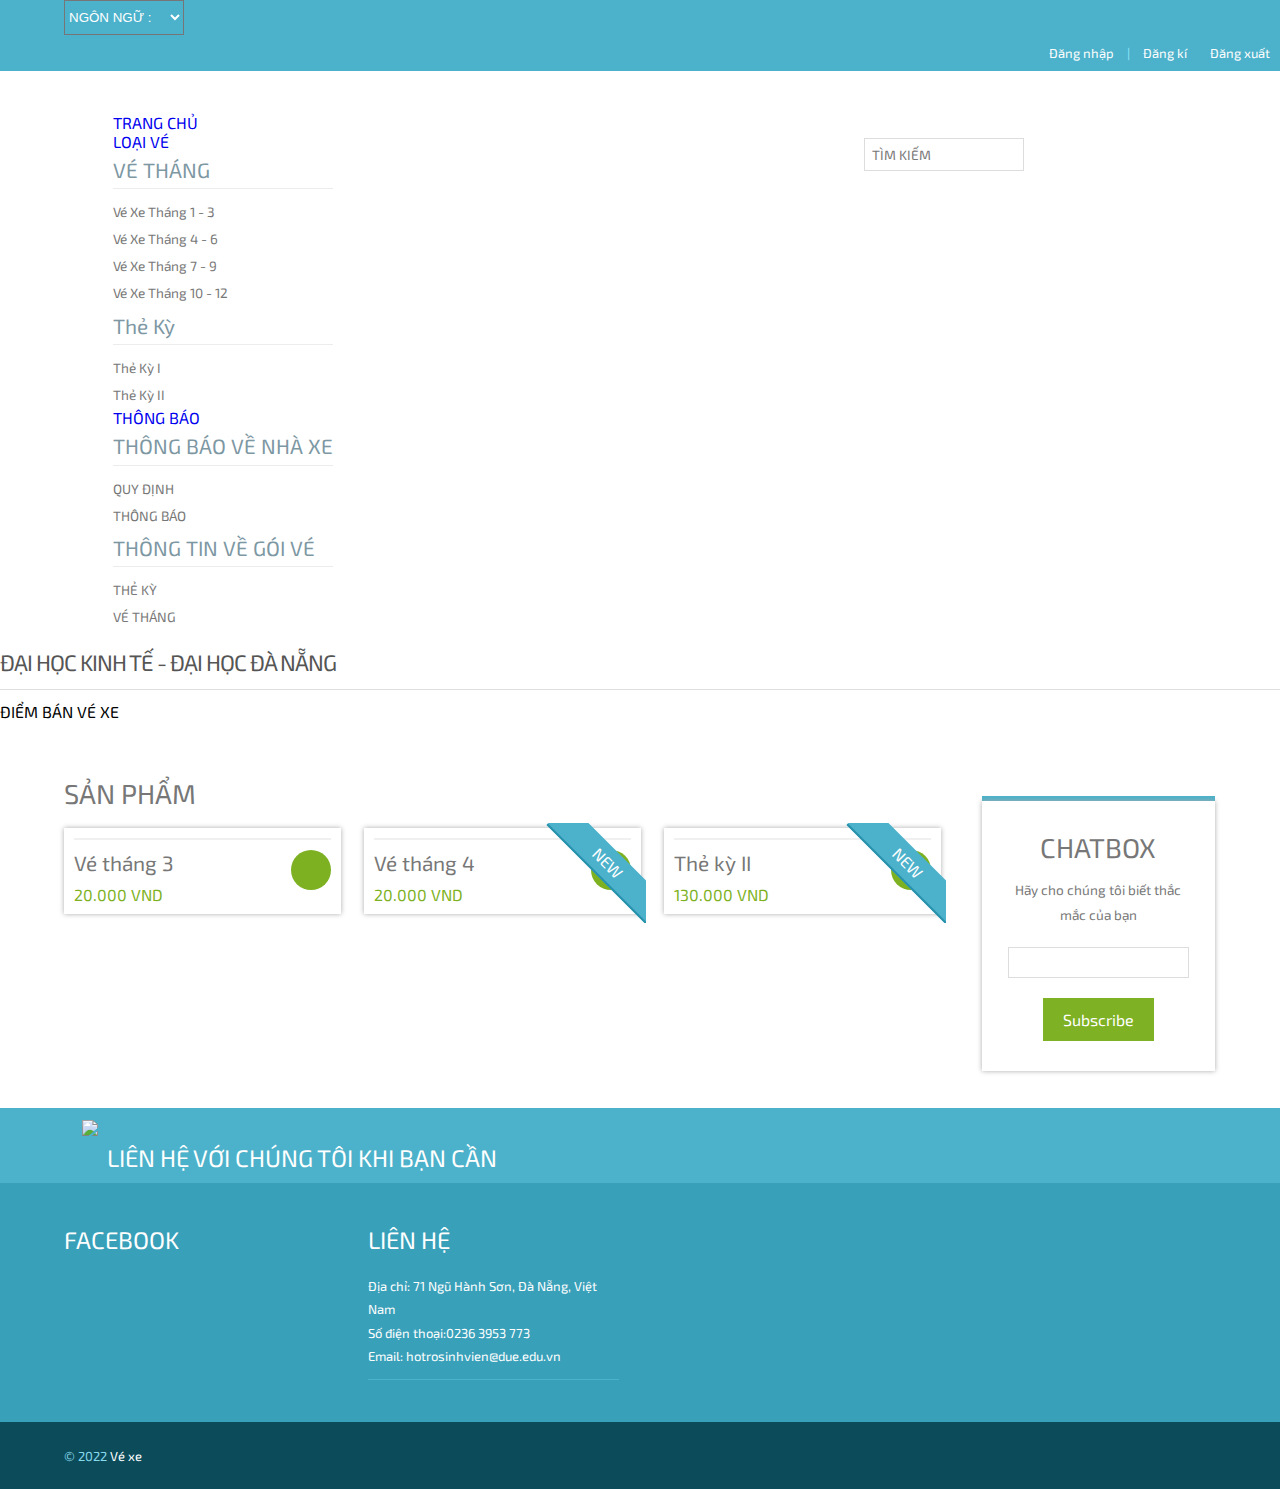
==== commit 778dd858: "Add files via upload" ====
--- a/Sprint 2/index.html
+++ b/Sprint 2/index.html
@@ -1,342 +1,343 @@
-<!DOCTYPE HTML>
-<html>
-<head>
-<title>Free Leoshop Website Template | Home</title>
-<meta name="viewport" content="width=device-width, initial-scale=1, maximum-scale=1">
-<meta http-equiv="Content-Type" content="text/html; charset=utf-8" />
-<link href="css/style.css" rel="stylesheet" type="text/css" media="all" />
-<link href="css/form.css" rel="stylesheet" type="text/css" media="all" />
-<link href='http://fonts.googleapis.com/css?family=Exo+2' rel='stylesheet' type='text/css'>
-<script type="text/javascript" src="js/jquery1.min.js"></script>
-<!-- start menu -->
-<link href="css/megamenu.css" rel="stylesheet" type="text/css" media="all" />
-<script type="text/javascript" src="js/megamenu.js"></script>
-<script>$(document).ready(function(){$(".megamenu").megamenu();});</script>
-<!--start slider -->
-    <link rel="stylesheet" href="css/fwslider.css" media="all">
-    <script src="js/jquery-ui.min.js"></script>
-    <script src="js/css3-mediaqueries.js"></script>
-    <script src="js/fwslider.js"></script>
-<!--end slider -->
-<script src="js/jquery.easydropdown.js"></script>
-</head>
-<body>
-     <div class="header-top">
-	   <div class="wrap"> 
-			  <div class="header-top-left">
-			  	   <div class="box">
-   				      <select tabindex="4" class="dropdown">
-							<option value="" class="label" value="">NGÔN NGỮ :</option>
-							<option value="1">TIẾNG ANH / EN</option>
-							<option value="2">TIẾNG VIỆT / VN</option>
-					  </select>
-   				    </div>
-						</select>
-   				    </div>
-   				    <div class="clear"></div>
-   			 </div>
-			 <div class="cssmenu">
-				<ul>
-					<li><a href="login.html">Đăng nhập</a></li> |
-					<li><a href="register.html">Đăng kí</a></li>
-				</ul>
-			</div>
-			<div class="clear"></div>
- 		</div>
-	</div>
-	<div class="header-bottom">
-	    <div class="wrap">
-			<div class="header-bottom-left">
-				<div class="logo">
-					<a href="index.html"><img src="images/logo6.jpg" alt=""/></a>
-				</div>
-				<div class="menu">
-	            <ul class="megamenu skyblue">
-			<li class="active grid"><a href="index.html">TRANG CHỦ</a></li>
-			<li><a class="color4" href="#">LOẠI VÉ</a>
-				<div class="megapanel">
-					<div class="row">
-						<div class="col1">
-							<div class="h_nav">
-								<h4>VÉ THÁNG</h4>
-								<ul>
-									<li><a href="loaive.html">Vé xe tháng 1 - 3 </a></li>
-									<li><a href="loaive.html">Vé xe tháng 4 - 6</a></li>
-									<li><a href="loaive.html">Vé xe tháng 7 - 9</a></li>
-									<li><a href="loaive.html">Vé xe tháng 10 - 12</a></li>
-								</ul>	
-							</div>							
-						</div>
-						<div class="col1">
-							<div class="h_nav">
-								<h4>Thẻ Kỳ</h4>
-								<ul>
-									<li><a href="loaive.html">Thẻ kỳ I</a></li>
-									<li><a href="loaive.html">Thẻ Kỳ II</a></li>
-								</ul>	
-							</div>																	 
-						</div>
-					  </div>
-					</div>
-				</li>				
-				<li><a class="color5" href="#">THÔNG BÁO</a>
-				<div class="megapanel">
-					<div class="col1">
-							<div class="h_nav">
-								<h4>THÔNG BÁO VỀ NHÀ XE</h4>
-								<ul>
-									<li><a href="gioithieu.html">QUY ĐỊNH</a></li>
-									<li><a href="gioithieu.html">THÔNG BÁO</a></li>
-									<!-- <li><a href="gioithieu.html">Lorem ipsum </a></li>
-									<li><a href="gioithieu.html">Planned replacement</a></li> -->
-								</ul>	
-							</div>							
-						</div>
-						<div class="col1">
-							<div class="h_nav">
-								<h4>THÔNG TIN VỀ GÓI VÉ</h4>
-								<ul>
-									<li><a href="gioithieu.html">THẺ KỲ</a></li>
-									<li><a href="gioithieu.html">VÉ THÁNG</a></li>
-									<!-- <li><a href="gioithieu.html">Round-Shaped</a></li>
-									<li><a href="gioithieu.html">Oval-Shaped</a></li> -->
-								</ul>	
-							</div>							
-						</div>
-						<!-- <div class="col1">
-							<div class="h_nav">
-								<h4>Eye Glasses</h4>
-								<ul>
-									<li><a href="gioithieu.html">Anti Reflective</a></li>
-									<li><a href="gioithieu.html">Aspheric</a></li>
-									<li><a href="gioithieu.html">Bifocal</a></li>
-									<li><a href="gioithieu.html">Hi-index</a></li>
-									<li><a href="gioithieu.html">Progressive</a></li>
-								</ul>	 -->
-							</div>												
-						</div>
-					</div>
-				</li>
-			</ul>
-			</div>
-		</div>
-	   <div class="header-bottom-right">
-         <div class="search">	  
-				<input type="text" name="s" class="textbox" value="TÌM KIẾM" onfocus="this.value = '';" onblur="if (this.value == '') {this.value = 'TÌM KIẾM';}">
-				<input type="submit" value="Subscribe" id="submit" name="submit">
-				<div id="response"> </div>
-		 </div>
-    </div>
-     <div class="clear"></div>
-     </div>
-	</div>
-  <!-- start slider -->
-    <div id="fwslider">
-        <div class="slider_container">
-            <div class="slide"> 
-                <!-- Slide image -->
-                    <img src="images/banner2.png" alt=""/>
-                <!-- /Slide image -->
-                <!-- Texts container -->
-                <div class="slide_content">
-                    <div class="slide_content_wrap">
-                        <!-- Text title -->
-                        <h4 class="title">ĐẠI HỌC KINH TẾ - ĐẠI HỌC ĐÀ NẴNG</h4>
-                        <!-- /Text title -->
-                        
-                        <!-- Text description -->
-                        <p class="description">ĐIỂM BÁN VÉ XE</p>
-                        <!-- /Text description -->
-                    </div>
-                </div>
-                 <!-- /Texts container -->
-            </div>
-            <!-- /Duplicate to create more slides -->
-            <div class="slide">
-                <img src="images/banner4.jpg" alt=""/>
-                <div class="slide_content">
-                    <div class="slide_content_wrap">
-                        <!-- <h4 class="title">MỞ ĐĂNG KÝ THẺ KỲ I(2022-2023) TỪ NGÀY 20/08 - 20/09  </h4>
-                        <p class="description">RẤT HẠNH ĐƯỢC PHỤC VỤ CÁC BẠN!</p> -->
-                    </div>
-                </div>
-            </div>
-            <!--/slide -->
-        </div>
-        <div class="timers"></div>
-        <div class="slidePrev"><span></span></div>
-        <div class="slideNext"><span></span></div>
-    </div>
-    <!--/phần thân -->
-<div class="main">
-	<div class="wrap">
-		<div class="section group">
-		  <div class="cont span_2_of_3">
-		  	<h2 class="head">SẢN PHẨM</h2>
-			<div class="top-box">
-		<!-- ảnh 1 -->
-			 <div class="col_1_of_3 span_1_of_3"> 
-			   <a href="single.html">
-				<div class="inner_content clearfix">
-					<div class="product_image">
-						<img src="images/vethang3.jpg" alt=""/>
-					</div>
-                    <div class="price">
-					   <div class="cart-left">
-							<p class="title">Vé tháng 3</p>
-							<div class="price1">
-							  <span class="actual">20.000 VND</span>
-							</div>
-						</div>
-						<div class="cart-right"> </div>
-						<div class="clear"></div>
-					 </div>				
-                   </div>
-                 </a>
-				</div>
-			<!-- ảnh 2 -->
-				<div class="col_1_of_3 span_1_of_3"> 
-					<a href="single.html">
-					 <div class="inner_content clearfix">
-						 <div class="product_image">
-							 <img src="images/vethang4.jpg" alt=""/>
-						 </div>
-						 <div class="sale-box"><span class="on_sale title_shop">New</span></div>	
-						 <div class="price">
-							<div class="cart-left">
-								 <p class="title">Vé tháng 4</p>
-								 <div class="price1">
-								   <span class="actual">20.000 VND</span>
-								 </div>
-							 </div>
-							 <div class="cart-right"> </div>
-							 <div class="clear"></div>
-						  </div>				
-						</div>
-					  </a>
-					 </div>	
-			<!-- ảnh 3 -->
-				<div class="col_1_of_3 span_1_of_3">
-				  <a href="single.html">
-				 <div class="inner_content clearfix">
-					<div class="product_image">
-						<img src="images/theky2.jpg" alt=""/>
-					</div>
-                   	 <div class="sale-box"><span class="on_sale title_shop">New</span></div>	
-                    <div class="price">
-					   <div class="cart-left">
-							<p class="title">Thẻ kỳ II</p>
-							<div class="price1">
-							  <span class="actual">130.000 VND</span>
-							</div>
-						</div>
-						<div class="cart-right"> </div>
-						<div class="clear"></div>
-					 </div>				
-                   </div>
-                   </a>
-				</div>
-				<div class="clear"></div>
-			</div>	
-	<!-- Chatbox	 			 						 			     -->			 						 			    
-		  </div>
-			<div class="rsidebar span_1_of_left">
-				<div class="top-border"> </div>
-				 <!-- <div class="border">
-	             <link href="css/default.css" rel="stylesheet" type="text/css" media="all" />
-	             <link href="css/nivo-slider.css" rel="stylesheet" type="text/css" media="all" />
-				  <script src="js/jquery.nivo.slider.js"></script>
-				    <script type="text/javascript">
-				    $(window).load(function() {
-				        $('#slider').nivoSlider();
-				    });
-				    </script>
-		    <div class="slider-wrapper theme-default">
-              <div id="slider" class="nivoSlider">
-                <img src="images/t-img1.jpg"  alt="" />
-               	<img src="images/t-img2.jpg"  alt="" />
-                <img src="images/t-img3.jpg"  alt="" />
-              </div>
-             </div>
-              <div class="btn"><a href="single.html">Check it Out</a></div>
-             </div>
-           <div class="top-border"> </div> -->
-			<div class="sidebar-bottom">
-			    <h2 class="m_1">Chatbox</h2>
-			    <p class="m_text">Hãy cho chúng tôi biết thắc mắc của bạn</p>
-			    <div class="subscribe">
-					 <form>
-					    <input name="userName" type="text" class="textbox">
-					    <input type="submit" value="Subscribe">
-					 </form>
-	  			</div>
-			</div>
-	    </div>
-	   <div class="clear"></div>
-	</div>
-	</div>		 			 						 			    
-
-<!-- Phần cuối -->
-	</div>
-   <div class="footer">
-		<div class="footer-top">
-			<div class="wrap">
-			  <div class="section group example">
-				</div>
-				<div class="col_1_of_2 span_1_of_2">
-					<ul class="f-list">
-					  <li><img src="images/3.png"><span class="f-text">Liên hệ với chúng tôi khi bạn cần </span><div class="clear"></div></li>
-					</ul>
-				</div>
-				<div class="clear"></div>
-		      </div>
-			</div>
-		</div>
-		<div class="footer-middle">
-			<div class="wrap">
-
-		   <div class="section group example">
-			  <div class="col_1_of_f_1 span_1_of_f_1">
-				 <div class="section group example">
-				   <div class="col_1_of_f_2 span_1_of_f_2">
-				      <h3>Facebook</h3>
-						<script>(function(d, s, id) {
-						  var js, fjs = d.getElementsByTagName(s)[0];
-						  if (d.getElementById(id)) return;
-						  js = d.createElement(s); js.id = id;
-						  js.src = "//connect.facebook.net/en_US/all.js#xfbml=1";
-						  fjs.parentNode.insertBefore(js, fjs);
-						}(document, 'script', 'facebook-jssdk'));</script>
-						<div class="like_box">	
-							<div class="fb-like-box" data-href="https://www.facebook.com/hotrosinhviendhkt" data-colorscheme="light" data-show-faces="true" data-header="true" data-stream="false" data-show-border="true"></div>
-						</div>
- 				  </div>
-				 <div class="col_1_of_f_2 span_1_of_f_2">
-				   <h3>Liên hệ</h3>
-						<div class="company_address">
-					                <p>Địa chỉ: 71 Ngũ Hành Sơn, Đà Nẵng, Việt Nam</p>
-					   		<p>Số điện thoại:0236 3953 773</p>
-					 	 	<p>Email: <span>hotrosinhvien@due.edu.vn</span></p>
-					   		
-					   </div>
-					   </div>
-				</div>
-				<div class="clear"></div>
-		    </div>
-		   </div>
-		  <div class="clear"></div>
-		    </div>
-		  </div>
-		</div>
-		<div class="footer-bottom">
-			<div class="wrap">
-	             <div class="copy">
-			        <p>© 2022 <a href="#" target="_blank">Vé xe</a></p>
-		         </div>
-			    </div>
-			    <div class="clear"></div>
-		      </div>
-	     </div>
-	</div>
-</body>
+<!DOCTYPE HTML>
+<html>
+<head>
+<title>Free Leoshop Website Template | Home</title>
+<meta name="viewport" content="width=device-width, initial-scale=1, maximum-scale=1">
+<meta http-equiv="Content-Type" content="text/html; charset=utf-8" />
+<link href="css/style.css" rel="stylesheet" type="text/css" media="all" />
+<link href="css/form.css" rel="stylesheet" type="text/css" media="all" />
+<link href='http://fonts.googleapis.com/css?family=Exo+2' rel='stylesheet' type='text/css'>
+<script type="text/javascript" src="js/jquery1.min.js"></script>
+<!-- start menu -->
+<link href="css/megamenu.css" rel="stylesheet" type="text/css" media="all" />
+<script type="text/javascript" src="js/megamenu.js"></script>
+<script>$(document).ready(function(){$(".megamenu").megamenu();});</script>
+<!--start slider -->
+    <link rel="stylesheet" href="css/fwslider.css" media="all">
+    <script src="js/jquery-ui.min.js"></script>
+    <script src="js/css3-mediaqueries.js"></script>
+    <script src="js/fwslider.js"></script>
+<!--end slider -->
+<script src="js/jquery.easydropdown.js"></script>
+</head>
+<body>
+     <div class="header-top">
+	   <div class="wrap"> 
+			  <div class="header-top-left">
+			  	   <div class="box">
+   				      <select tabindex="4" class="dropdown">
+							<option value="" class="label" value="">NGÔN NGỮ :</option>
+							<option value="1">TIẾNG ANH / EN</option>
+							<option value="2">TIẾNG VIỆT / VN</option>
+					  </select>
+   				    </div>
+						</select>
+   				    </div>
+   				    <div class="clear"></div>
+   			 </div>
+			 <div class="cssmenu">
+				<ul>
+					<li><a href="login.html">Đăng nhập</a></li> |
+					<li><a href="register.html">Đăng kí</a></li>
+                    <li><a href="login.html">Đăng xuất</a></li>
+				</ul>
+			</div>
+			<div class="clear"></div>
+ 		</div>
+	</div>
+	<div class="header-bottom">
+	    <div class="wrap">
+			<div class="header-bottom-left">
+				<div class="logo">
+					<a href="index.html"><img src="images/logo6.jpg" alt=""/></a>
+				</div>
+				<div class="menu">
+	            <ul class="megamenu skyblue">
+			<li class="active grid"><a href="index.html">TRANG CHỦ</a></li>
+			<li><a class="color4" href="#">LOẠI VÉ</a>
+				<div class="megapanel">
+					<div class="row">
+						<div class="col1">
+							<div class="h_nav">
+								<h4>VÉ THÁNG</h4>
+								<ul>
+									<li><a href="loaive.html">Vé xe tháng 1 - 3 </a></li>
+									<li><a href="loaive.html">Vé xe tháng 4 - 6</a></li>
+									<li><a href="loaive.html">Vé xe tháng 7 - 9</a></li>
+									<li><a href="loaive.html">Vé xe tháng 10 - 12</a></li>
+								</ul>	
+							</div>							
+						</div>
+						<div class="col1">
+							<div class="h_nav">
+								<h4>Thẻ Kỳ</h4>
+								<ul>
+									<li><a href="loaive.html">Thẻ kỳ I</a></li>
+									<li><a href="loaive.html">Thẻ Kỳ II</a></li>
+								</ul>	
+							</div>																	 
+						</div>
+					  </div>
+					</div>
+				</li>				
+				<li><a class="color5" href="#">THÔNG BÁO</a>
+				<div class="megapanel">
+					<div class="col1">
+							<div class="h_nav">
+								<h4>THÔNG BÁO VỀ NHÀ XE</h4>
+								<ul>
+									<li><a href="gioithieu.html">QUY ĐỊNH</a></li>
+									<li><a href="gioithieu.html">THÔNG BÁO</a></li>
+									<!-- <li><a href="gioithieu.html">Lorem ipsum </a></li>
+									<li><a href="gioithieu.html">Planned replacement</a></li> -->
+								</ul>	
+							</div>							
+						</div>
+						<div class="col1">
+							<div class="h_nav">
+								<h4>THÔNG TIN VỀ GÓI VÉ</h4>
+								<ul>
+									<li><a href="gioithieu.html">THẺ KỲ</a></li>
+									<li><a href="gioithieu.html">VÉ THÁNG</a></li>
+									<!-- <li><a href="gioithieu.html">Round-Shaped</a></li>
+									<li><a href="gioithieu.html">Oval-Shaped</a></li> -->
+								</ul>	
+							</div>							
+						</div>
+						<!-- <div class="col1">
+							<div class="h_nav">
+								<h4>Eye Glasses</h4>
+								<ul>
+									<li><a href="gioithieu.html">Anti Reflective</a></li>
+									<li><a href="gioithieu.html">Aspheric</a></li>
+									<li><a href="gioithieu.html">Bifocal</a></li>
+									<li><a href="gioithieu.html">Hi-index</a></li>
+									<li><a href="gioithieu.html">Progressive</a></li>
+								</ul>	 -->
+							</div>												
+						</div>
+					</div>
+				</li>
+			</ul>
+			</div>
+		</div>
+	   <div class="header-bottom-right">
+         <div class="search">	  
+				<input type="text" name="s" class="textbox" value="TÌM KIẾM" onfocus="this.value = '';" onblur="if (this.value == '') {this.value = 'TÌM KIẾM';}">
+				<input type="submit" value="Subscribe" id="submit" name="submit">
+				<div id="response"> </div>
+		 </div>
+    </div>
+     <div class="clear"></div>
+     </div>
+	</div>
+  <!-- start slider -->
+    <div id="fwslider">
+        <div class="slider_container">
+            <div class="slide"> 
+                <!-- Slide image -->
+                    <img src="images/banner2.png" alt=""/>
+                <!-- /Slide image -->
+                <!-- Texts container -->
+                <div class="slide_content">
+                    <div class="slide_content_wrap">
+                        <!-- Text title -->
+                        <h4 class="title">ĐẠI HỌC KINH TẾ - ĐẠI HỌC ĐÀ NẴNG</h4>
+                        <!-- /Text title -->
+                        
+                        <!-- Text description -->
+                        <p class="description">ĐIỂM BÁN VÉ XE</p>
+                        <!-- /Text description -->
+                    </div>
+                </div>
+                 <!-- /Texts container -->
+            </div>
+            <!-- /Duplicate to create more slides -->
+            <div class="slide">
+                <img src="images/banner4.jpg" alt=""/>
+                <div class="slide_content">
+                    <div class="slide_content_wrap">
+                        <!-- <h4 class="title">MỞ ĐĂNG KÝ THẺ KỲ I(2022-2023) TỪ NGÀY 20/08 - 20/09  </h4>
+                        <p class="description">RẤT HẠNH ĐƯỢC PHỤC VỤ CÁC BẠN!</p> -->
+                    </div>
+                </div>
+            </div>
+            <!--/slide -->
+        </div>
+        <div class="timers"></div>
+        <div class="slidePrev"><span></span></div>
+        <div class="slideNext"><span></span></div>
+    </div>
+    <!--/phần thân -->
+<div class="main">
+	<div class="wrap">
+		<div class="section group">
+		  <div class="cont span_2_of_3">
+		  	<h2 class="head">SẢN PHẨM</h2>
+			<div class="top-box">
+		<!-- ảnh 1 -->
+			 <div class="col_1_of_3 span_1_of_3"> 
+			   <a href="single.html">
+				<div class="inner_content clearfix">
+					<div class="product_image">
+						<img src="images/vethang3.jpg" alt=""/>
+					</div>
+                    <div class="price">
+					   <div class="cart-left">
+							<p class="title">Vé tháng 3</p>
+							<div class="price1">
+							  <span class="actual">20.000 VND</span>
+							</div>
+						</div>
+						<div class="cart-right"> </div>
+						<div class="clear"></div>
+					 </div>				
+                   </div>
+                 </a>
+				</div>
+			<!-- ảnh 2 -->
+				<div class="col_1_of_3 span_1_of_3"> 
+					<a href="single.html">
+					 <div class="inner_content clearfix">
+						 <div class="product_image">
+							 <img src="images/vethang4.jpg" alt=""/>
+						 </div>
+						 <div class="sale-box"><span class="on_sale title_shop">New</span></div>	
+						 <div class="price">
+							<div class="cart-left">
+								 <p class="title">Vé tháng 4</p>
+								 <div class="price1">
+								   <span class="actual">20.000 VND</span>
+								 </div>
+							 </div>
+							 <div class="cart-right"> </div>
+							 <div class="clear"></div>
+						  </div>				
+						</div>
+					  </a>
+					 </div>	
+			<!-- ảnh 3 -->
+				<div class="col_1_of_3 span_1_of_3">
+				  <a href="single.html">
+				 <div class="inner_content clearfix">
+					<div class="product_image">
+						<img src="images/theky2.jpg" alt=""/>
+					</div>
+                   	 <div class="sale-box"><span class="on_sale title_shop">New</span></div>	
+                    <div class="price">
+					   <div class="cart-left">
+							<p class="title">Thẻ kỳ II</p>
+							<div class="price1">
+							  <span class="actual">130.000 VND</span>
+							</div>
+						</div>
+						<div class="cart-right"> </div>
+						<div class="clear"></div>
+					 </div>				
+                   </div>
+                   </a>
+				</div>
+				<div class="clear"></div>
+			</div>	
+	<!-- Chatbox	 			 						 			     -->			 						 			    
+		  </div>
+			<div class="rsidebar span_1_of_left">
+				<div class="top-border"> </div>
+				 <!-- <div class="border">
+	             <link href="css/default.css" rel="stylesheet" type="text/css" media="all" />
+	             <link href="css/nivo-slider.css" rel="stylesheet" type="text/css" media="all" />
+				  <script src="js/jquery.nivo.slider.js"></script>
+				    <script type="text/javascript">
+				    $(window).load(function() {
+				        $('#slider').nivoSlider();
+				    });
+				    </script>
+		    <div class="slider-wrapper theme-default">
+              <div id="slider" class="nivoSlider">
+                <img src="images/t-img1.jpg"  alt="" />
+               	<img src="images/t-img2.jpg"  alt="" />
+                <img src="images/t-img3.jpg"  alt="" />
+              </div>
+             </div>
+              <div class="btn"><a href="single.html">Check it Out</a></div>
+             </div>
+           <div class="top-border"> </div> -->
+			<div class="sidebar-bottom">
+			    <h2 class="m_1">Chatbox</h2>
+			    <p class="m_text">Hãy cho chúng tôi biết thắc mắc của bạn</p>
+			    <div class="subscribe">
+					 <form>
+					    <input name="userName" type="text" class="textbox">
+					    <input type="submit" value="Subscribe">
+					 </form>
+	  			</div>
+			</div>
+	    </div>
+	   <div class="clear"></div>
+	</div>
+	</div>		 			 						 			    
+
+<!-- Phần cuối -->
+	</div>
+   <div class="footer">
+		<div class="footer-top">
+			<div class="wrap">
+			  <div class="section group example">
+				</div>
+				<div class="col_1_of_2 span_1_of_2">
+					<ul class="f-list">
+					  <li><img src="images/3.png"><span class="f-text">Liên hệ với chúng tôi khi bạn cần </span><div class="clear"></div></li>
+					</ul>
+				</div>
+				<div class="clear"></div>
+		      </div>
+			</div>
+		</div>
+		<div class="footer-middle">
+			<div class="wrap">
+
+		   <div class="section group example">
+			  <div class="col_1_of_f_1 span_1_of_f_1">
+				 <div class="section group example">
+				   <div class="col_1_of_f_2 span_1_of_f_2">
+				      <h3>Facebook</h3>
+						<script>(function(d, s, id) {
+						  var js, fjs = d.getElementsByTagName(s)[0];
+						  if (d.getElementById(id)) return;
+						  js = d.createElement(s); js.id = id;
+						  js.src = "//connect.facebook.net/en_US/all.js#xfbml=1";
+						  fjs.parentNode.insertBefore(js, fjs);
+						}(document, 'script', 'facebook-jssdk'));</script>
+						<div class="like_box">	
+							<div class="fb-like-box" data-href="https://www.facebook.com/hotrosinhviendhkt" data-colorscheme="light" data-show-faces="true" data-header="true" data-stream="false" data-show-border="true"></div>
+						</div>
+ 				  </div>
+				 <div class="col_1_of_f_2 span_1_of_f_2">
+				   <h3>Liên hệ</h3>
+						<div class="company_address">
+					                <p>Địa chỉ: 71 Ngũ Hành Sơn, Đà Nẵng, Việt Nam</p>
+					   		<p>Số điện thoại:0236 3953 773</p>
+					 	 	<p>Email: <span>hotrosinhvien@due.edu.vn</span></p>
+					   		
+					   </div>
+					   </div>
+				</div>
+				<div class="clear"></div>
+		    </div>
+		   </div>
+		  <div class="clear"></div>
+		    </div>
+		  </div>
+		</div>
+		<div class="footer-bottom">
+			<div class="wrap">
+	             <div class="copy">
+			        <p>© 2022 <a href="#" target="_blank">Vé xe</a></p>
+		         </div>
+			    </div>
+			    <div class="clear"></div>
+		      </div>
+	     </div>
+	</div>
+</body>
 </html>